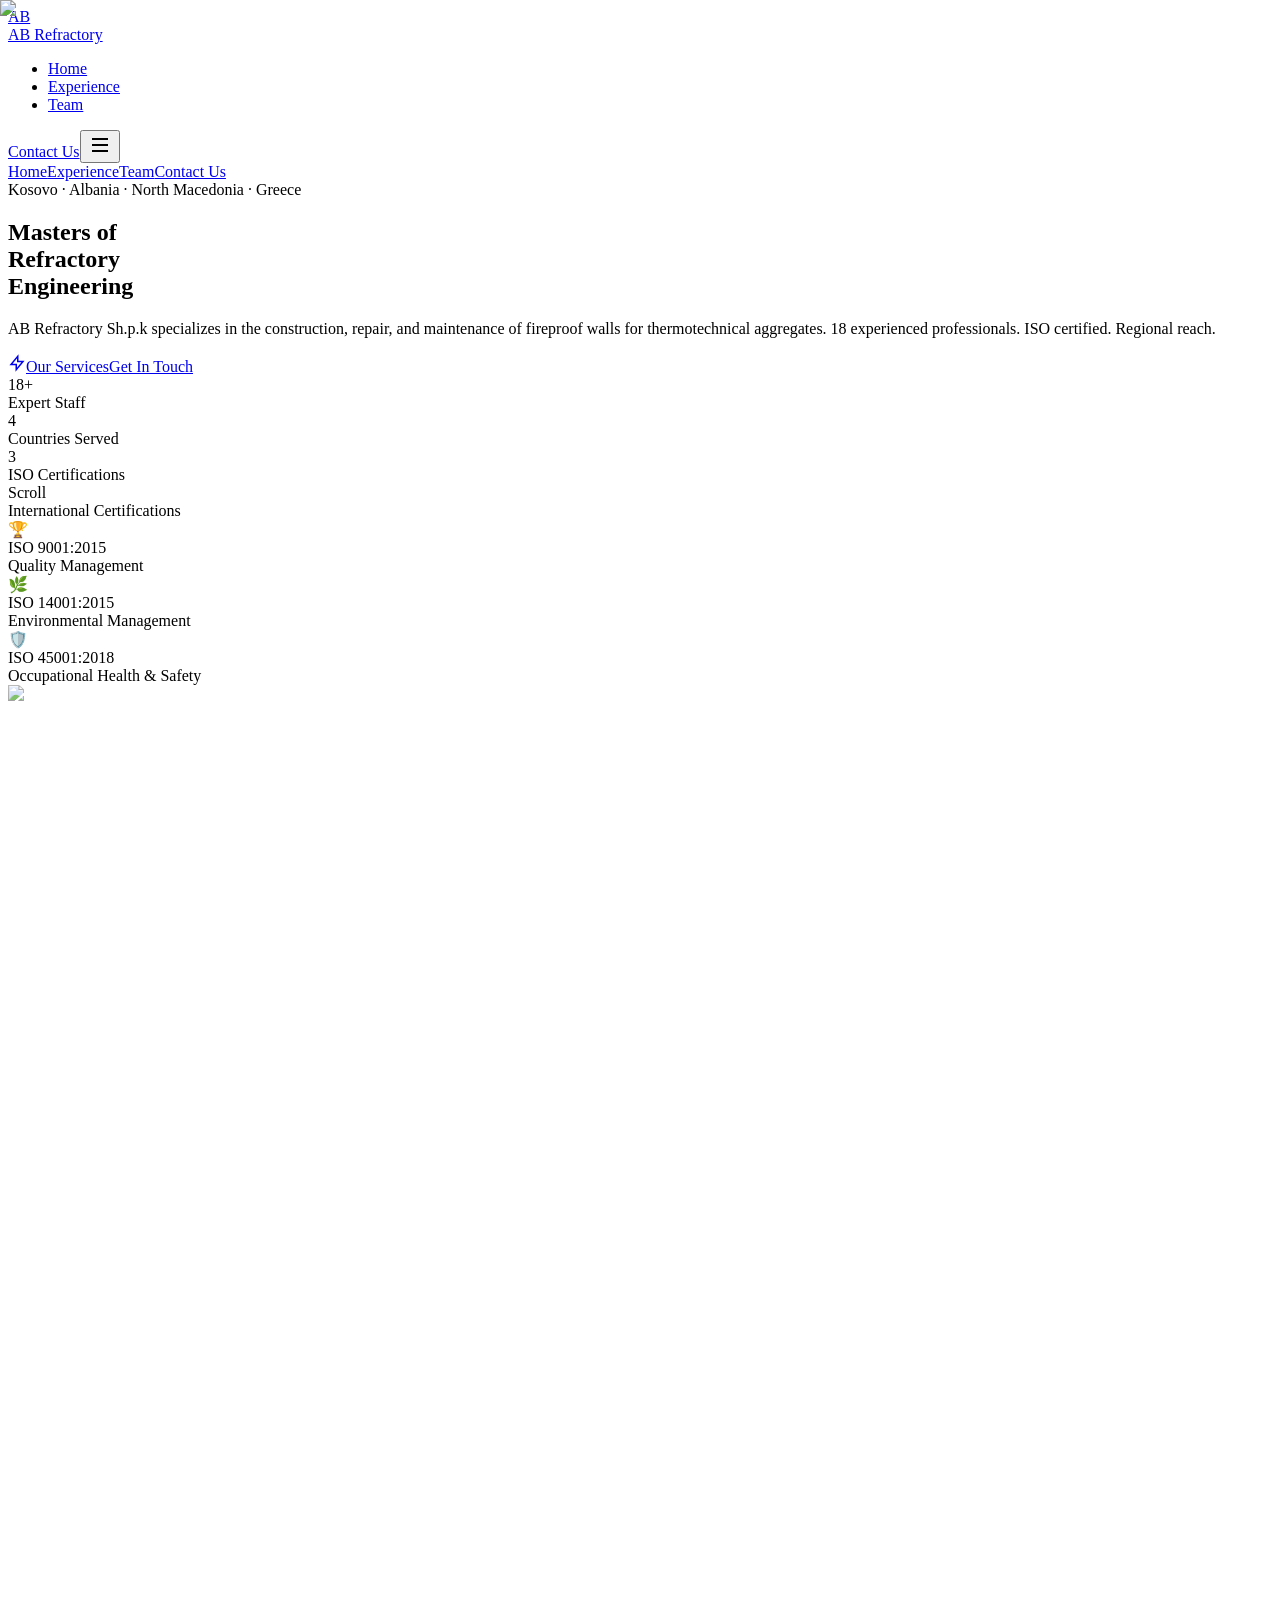
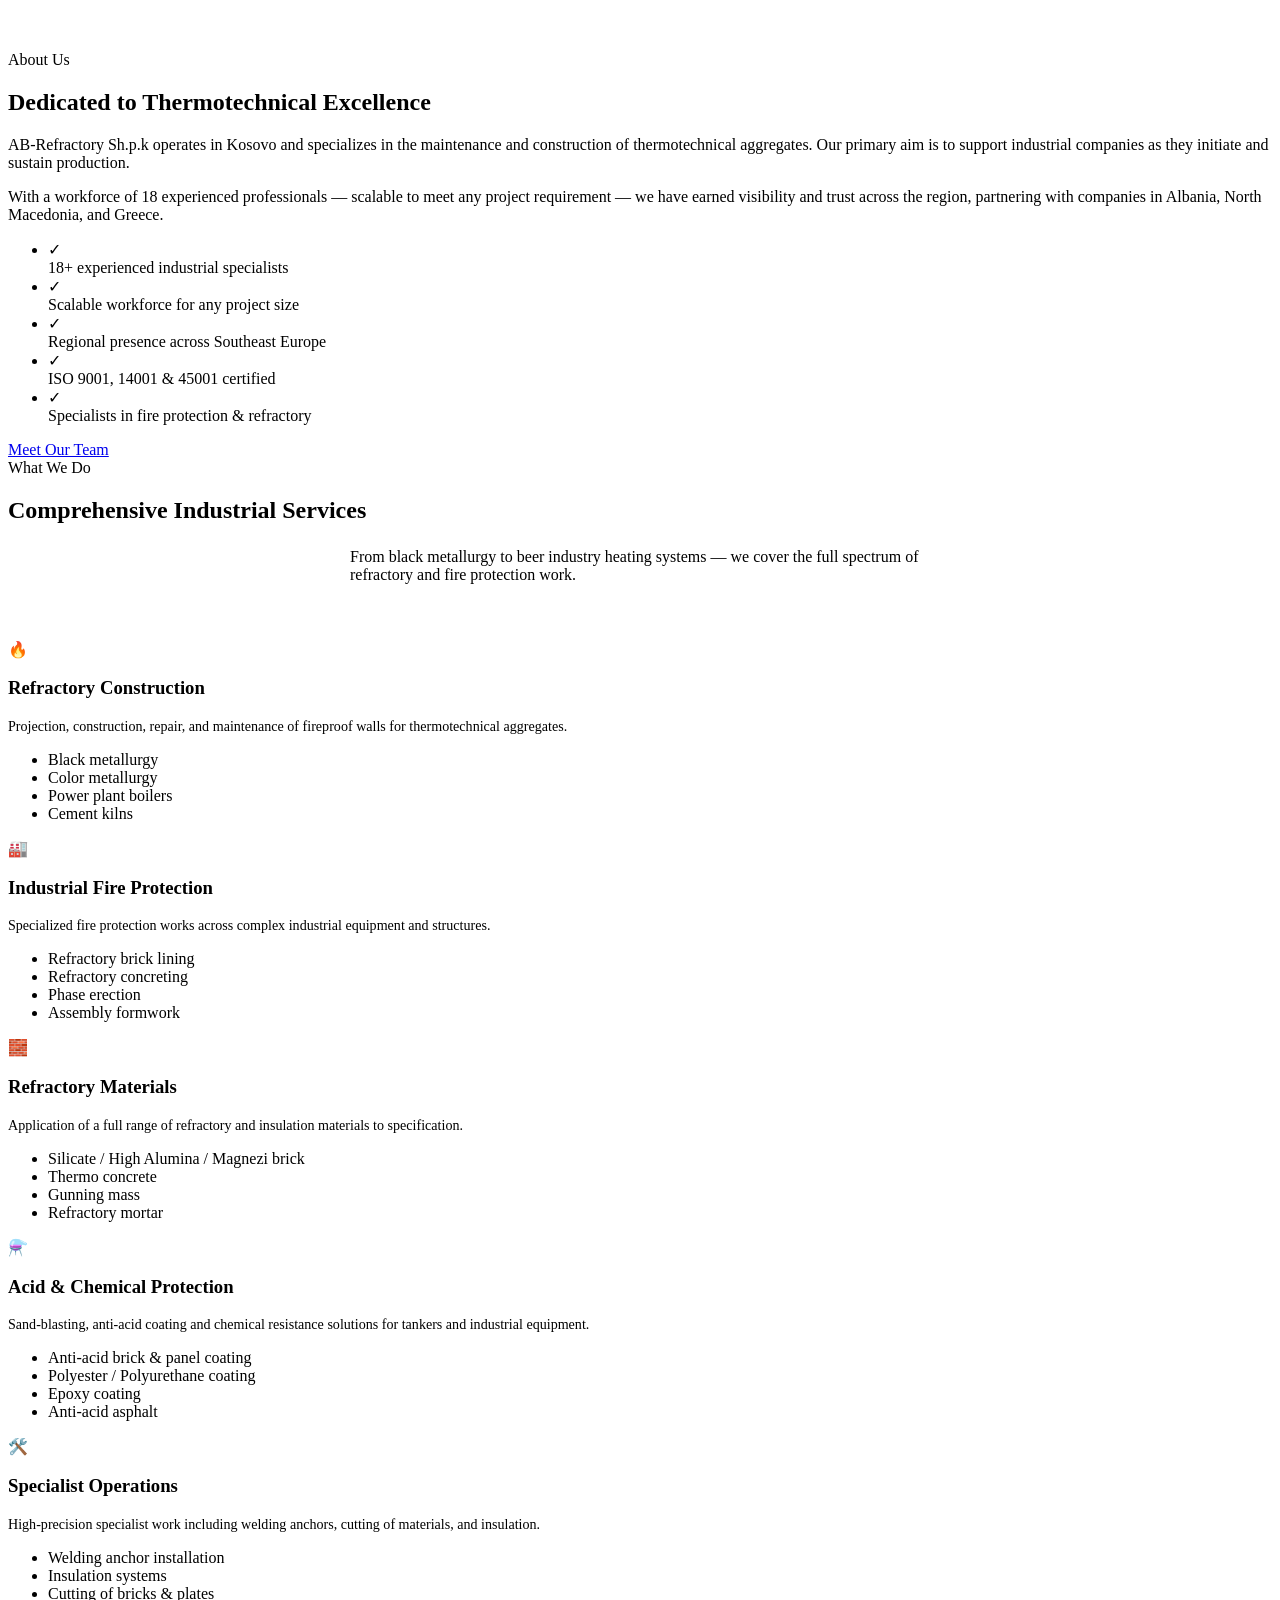
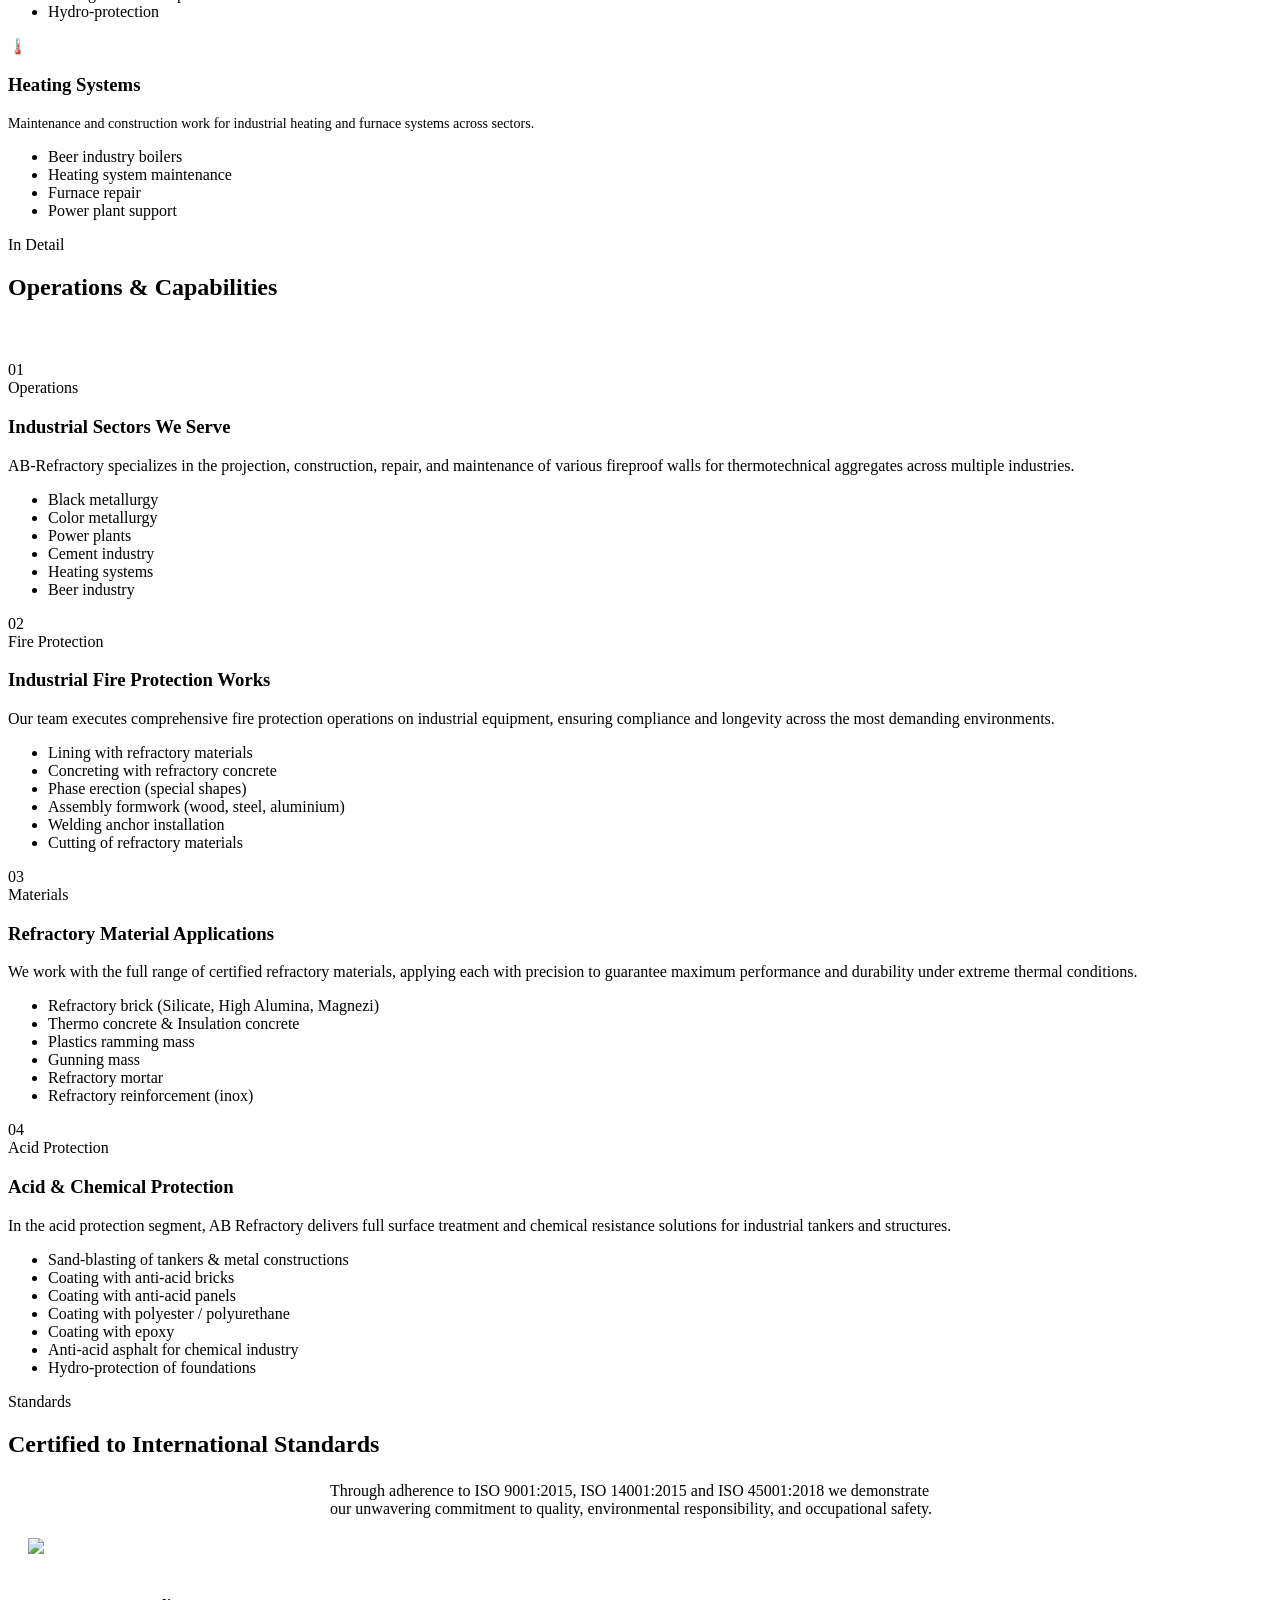
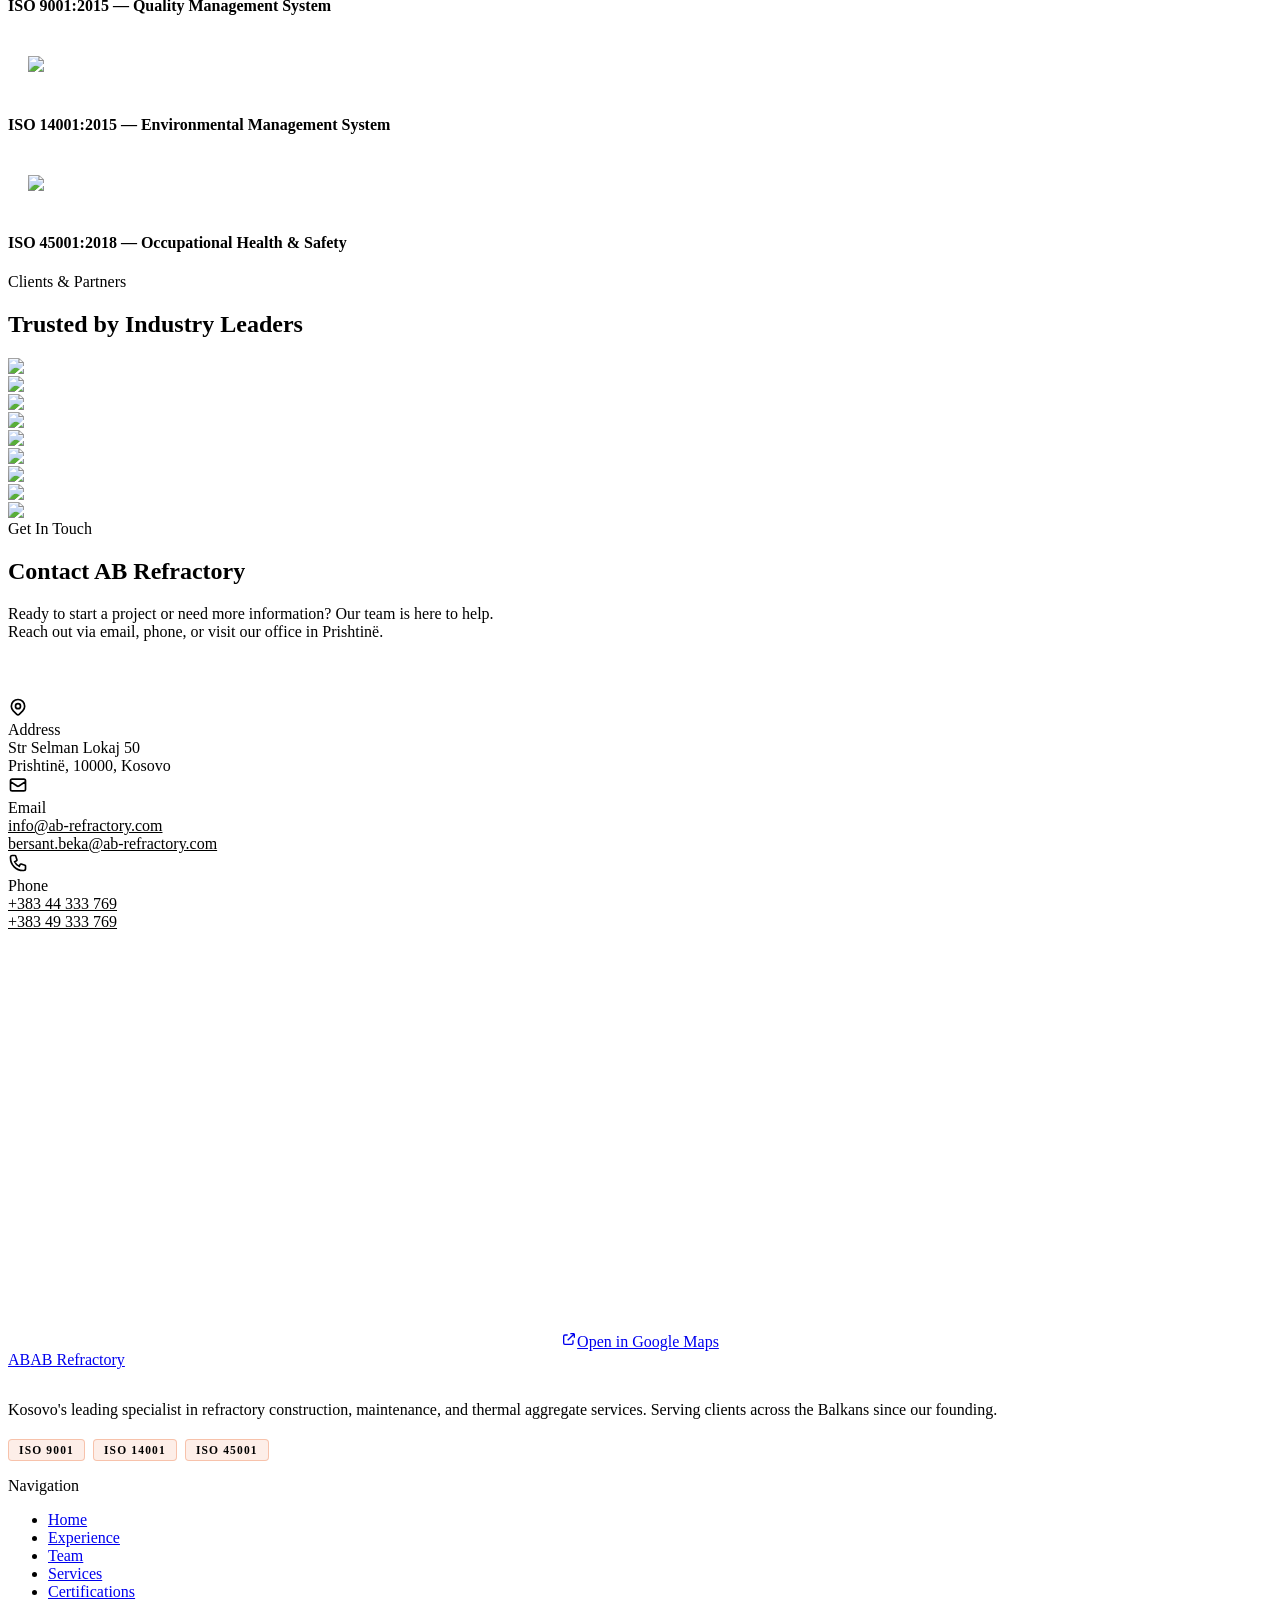
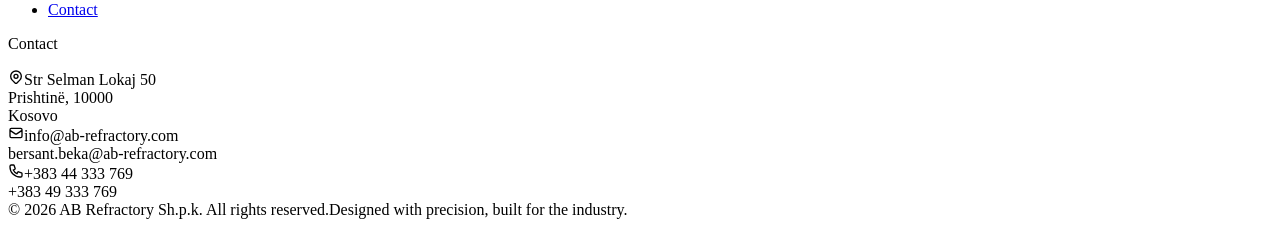
==== index.html @ 23de37cf "Add files via upload" ====
<!DOCTYPE html><html lang="en"><head><meta charSet="utf-8"/><meta name="viewport" content="width=device-width, initial-scale=1"/><link rel="preload" as="image" href="/images/2024/07/0-transformed-1.jpg"/><link rel="stylesheet" href="/_next/static/chunks/0wuqwlppa.x9a.css" data-precedence="next"/><link rel="preload" as="script" fetchPriority="low" href="/_next/static/chunks/0lclmgfn-n7l1.js"/><script src="/_next/static/chunks/0pqt~8bl3ukh4.js" async=""></script><script src="/_next/static/chunks/0yoi6g0rt32bk.js" async=""></script><script src="/_next/static/chunks/0rfosr10jsx4e.js" async=""></script><script src="/_next/static/chunks/turbopack-1662x5ccs2ato.js" async=""></script><script src="/_next/static/chunks/0ryruhxp14_-m.js" async=""></script><script src="/_next/static/chunks/0d3shmwh5_nmn.js" async=""></script><script src="/_next/static/chunks/05-hs12ys24cd.js" async=""></script><link rel="preconnect" href="https://fonts.googleapis.com"/><link rel="preconnect" href="https://fonts.gstatic.com" crossorigin="anonymous"/><title>AB Refractory – Industrial Refractory &amp; Thermal Services | Kosovo</title><meta name="description" content="AB Refractory Sh.p.k – Kosovo&#x27;s leading specialist in refractory maintenance, construction, and thermal aggregate services. ISO 9001, 14001 &amp; 45001 certified."/><meta name="keywords" content="refractory,Kosovo,thermal,industrial,fireproof,maintenance,ISO certified"/><meta property="og:title" content="AB Refractory – Industrial Refractory &amp; Thermal Services"/><meta property="og:description" content="Specialists in refractory maintenance and construction of thermotechnical aggregates across Kosovo, Albania, North Macedonia &amp; Greece."/><meta property="og:site_name" content="AB Refractory"/><meta property="og:type" content="website"/><meta name="twitter:card" content="summary"/><meta name="twitter:title" content="AB Refractory – Industrial Refractory &amp; Thermal Services"/><meta name="twitter:description" content="Specialists in refractory maintenance and construction of thermotechnical aggregates across Kosovo, Albania, North Macedonia &amp; Greece."/><link rel="icon" href="/favicon.ico?favicon.0x3dzn~oxb6tn.ico" sizes="256x256" type="image/x-icon"/><script src="/_next/static/chunks/03~yq9q893hmn.js" noModule=""></script></head><body><div hidden=""><!--$--><!--/$--></div><nav class="navbar "><div class="container"><div class="nav-inner"><a class="nav-logo" href="/"><div class="nav-logo-icon">AB</div><span>AB Refractory</span></a><ul class="nav-links"><li><a class="active" href="/">Home</a></li><li><a class="" href="/experience">Experience</a></li><li><a class="" href="/team">Team</a></li></ul><div class="nav-cta"><a class="btn btn-primary" href="/#contact">Contact Us</a><button class="mobile-menu-btn" aria-label="Toggle menu"><svg width="24" height="24" fill="none" stroke="currentColor" stroke-width="2" viewBox="0 0 24 24"><path d="M4 6h16M4 12h16M4 18h16"></path></svg></button></div></div></div></nav><div class="mobile-nav "><a href="/">Home</a><a href="/experience">Experience</a><a href="/team">Team</a><a class="btn btn-primary" style="align-self:flex-start" href="/#contact">Contact Us</a></div><main><section class="hero"><div class="hero-bg"><img alt="AB Refractory industrial work" decoding="async" data-nimg="fill" style="position:absolute;height:100%;width:100%;left:0;top:0;right:0;bottom:0;object-fit:cover;color:transparent" src="/images/2024/07/0-transformed-1.jpg"/></div><div class="hero-overlay"></div><div class="hero-noise"></div><div class="container hero-content"><div class="animate-fade-up"><div class="hero-badge"><span class="hero-badge-dot"></span>Kosovo · Albania · North Macedonia · Greece</div></div><h1 class="animate-fade-up delay-1">Masters of<br/><span class="hero-accent">Refractory</span><br/>Engineering</h1><p class="animate-fade-up delay-2">AB Refractory Sh.p.k specializes in the construction, repair, and maintenance of fireproof walls for thermotechnical aggregates. 18 experienced professionals. ISO certified. Regional reach.</p><div class="hero-actions animate-fade-up delay-3"><a class="btn btn-primary" href="/#services"><svg width="18" height="18" fill="none" stroke="currentColor" stroke-width="2" viewBox="0 0 24 24"><path d="M13 10V3L4 14h7v7l9-11h-7z"></path></svg>Our Services</a><a class="btn btn-outline" href="/#contact">Get In Touch</a></div><div class="hero-stats animate-fade-up delay-4"><div><div class="hero-stat-number">18+</div><div class="hero-stat-label">Expert Staff</div></div><div><div class="hero-stat-number">4</div><div class="hero-stat-label">Countries Served</div></div><div><div class="hero-stat-number">3</div><div class="hero-stat-label">ISO Certifications</div></div></div></div><div class="hero-scroll"><div class="hero-scroll-line"></div><span>Scroll</span></div></section><div class="certs-strip"><div class="container"><div class="certs-inner"><div class="section-label" style="margin-bottom:0">International Certifications</div><div class="certs-badges"><div class="cert-badge"><div class="cert-badge-icon">🏆</div><div><div class="cert-badge-label">ISO 9001:2015</div><div class="cert-badge-sub">Quality Management</div></div></div><div class="cert-badge"><div class="cert-badge-icon">🌿</div><div><div class="cert-badge-label">ISO 14001:2015</div><div class="cert-badge-sub">Environmental Management</div></div></div><div class="cert-badge"><div class="cert-badge-icon">🛡️</div><div><div class="cert-badge-label">ISO 45001:2018</div><div class="cert-badge-sub">Occupational Health &amp; Safety</div></div></div></div><img alt="Q-Cert certification logo" loading="lazy" width="500" height="120" decoding="async" data-nimg="1" style="color:transparent;object-fit:contain;opacity:0.75;max-width:100%" src="/images/2024/07/q-cert_webpage-logo2dff.png"/></div></div></div><section class="section" id="about"><div class="container"><div class="about-grid"><div class="about-image-wrap" style="aspect-ratio:4/3"><img alt="AB Refractory team at work" loading="lazy" decoding="async" data-nimg="fill" style="position:absolute;height:100%;width:100%;left:0;top:0;right:0;bottom:0;object-fit:cover;color:transparent;border-radius:20px" src="/images/2024/03/photo-2024-02-26-19-35-44-12dff.jpg"/><div class="about-image-frame"></div></div><div class="about-text"><div class="section-label">About Us</div><h2>Dedicated to Thermotechnical Excellence</h2><div class="divider"></div><p>AB-Refractory Sh.p.k operates in Kosovo and specializes in the maintenance and construction of thermotechnical aggregates. Our primary aim is to support industrial companies as they initiate and sustain production.</p><p style="margin-top:16px">With a workforce of 18 experienced professionals — scalable to meet any project requirement — we have earned visibility and trust across the region, partnering with companies in Albania, North Macedonia, and Greece.</p><ul><li><div class="check-icon">✓</div><span>18+ experienced industrial specialists</span></li><li><div class="check-icon">✓</div><span>Scalable workforce for any project size</span></li><li><div class="check-icon">✓</div><span>Regional presence across Southeast Europe</span></li><li><div class="check-icon">✓</div><span>ISO 9001, 14001 &amp; 45001 certified</span></li><li><div class="check-icon">✓</div><span>Specialists in fire protection &amp; refractory</span></li></ul><a class="btn btn-outline" href="/team">Meet Our Team</a></div></div></div></section><section class="section" id="services" style="background:var(--color-bg-2);border-top:1px solid var(--color-border)"><div class="container"><div class="text-center" style="margin-bottom:56px"><div class="section-label" style="justify-content:center">What We Do</div><h2>Comprehensive Industrial Services</h2><div class="divider" style="margin:16px auto 24px"></div><p style="max-width:580px;margin:0 auto">From black metallurgy to beer industry heating systems — we cover the full spectrum of refractory and fire protection work.</p></div><div class="services-grid"><div class="service-card"><div class="service-icon">🔥</div><h3>Refractory Construction</h3><p style="font-size:0.88rem">Projection, construction, repair, and maintenance of fireproof walls for thermotechnical aggregates.</p><ul><li>Black metallurgy</li><li>Color metallurgy</li><li>Power plant boilers</li><li>Cement kilns</li></ul></div><div class="service-card"><div class="service-icon">🏭</div><h3>Industrial Fire Protection</h3><p style="font-size:0.88rem">Specialized fire protection works across complex industrial equipment and structures.</p><ul><li>Refractory brick lining</li><li>Refractory concreting</li><li>Phase erection</li><li>Assembly formwork</li></ul></div><div class="service-card"><div class="service-icon">🧱</div><h3>Refractory Materials</h3><p style="font-size:0.88rem">Application of a full range of refractory and insulation materials to specification.</p><ul><li>Silicate / High Alumina / Magnezi brick</li><li>Thermo concrete</li><li>Gunning mass</li><li>Refractory mortar</li></ul></div><div class="service-card"><div class="service-icon">⚗️</div><h3>Acid &amp; Chemical Protection</h3><p style="font-size:0.88rem">Sand-blasting, anti-acid coating and chemical resistance solutions for tankers and industrial equipment.</p><ul><li>Anti-acid brick &amp; panel coating</li><li>Polyester / Polyurethane coating</li><li>Epoxy coating</li><li>Anti-acid asphalt</li></ul></div><div class="service-card"><div class="service-icon">🛠️</div><h3>Specialist Operations</h3><p style="font-size:0.88rem">High-precision specialist work including welding anchors, cutting of materials, and insulation.</p><ul><li>Welding anchor installation</li><li>Insulation systems</li><li>Cutting of bricks &amp; plates</li><li>Hydro-protection</li></ul></div><div class="service-card"><div class="service-icon">🌡️</div><h3>Heating Systems</h3><p style="font-size:0.88rem">Maintenance and construction work for industrial heating and furnace systems across sectors.</p><ul><li>Beer industry boilers</li><li>Heating system maintenance</li><li>Furnace repair</li><li>Power plant support</li></ul></div></div></div></section><section class="section" id="operations"><div class="container"><div class="section-label">In Detail</div><h2>Operations &amp; Capabilities</h2><div class="divider"></div><div class="operations-list" style="margin-top:60px"><div class="operation-item"><div class="operation-image"><img alt="Refractory operations" loading="lazy" decoding="async" data-nimg="fill" style="position:absolute;height:100%;width:100%;left:0;top:0;right:0;bottom:0;object-fit:cover;color:transparent" src="/images/2024/03/photo-2024-02-26-19-35-44-12dff.jpg"/><div class="operation-image-overlay"></div></div><div><div class="operation-number">01</div><div class="section-label">Operations</div><h3>Industrial Sectors We Serve</h3><p style="margin-top:12px">AB-Refractory specializes in the projection, construction, repair, and maintenance of various fireproof walls for thermotechnical aggregates across multiple industries.</p><ul class="operation-checklist"><li>Black metallurgy</li><li>Color metallurgy</li><li>Power plants</li><li>Cement industry</li><li>Heating systems</li><li>Beer industry</li></ul></div></div><div class="operation-item reverse"><div class="operation-image"><img alt="Fire protection work" loading="lazy" decoding="async" data-nimg="fill" style="position:absolute;height:100%;width:100%;left:0;top:0;right:0;bottom:0;object-fit:cover;color:transparent" src="/images/2024/03/box-industry.jpg"/><div class="operation-image-overlay"></div></div><div><div class="operation-number">02</div><div class="section-label">Fire Protection</div><h3>Industrial Fire Protection Works</h3><p style="margin-top:12px">Our team executes comprehensive fire protection operations on industrial equipment, ensuring compliance and longevity across the most demanding environments.</p><ul class="operation-checklist"><li>Lining with refractory materials</li><li>Concreting with refractory concrete</li><li>Phase erection (special shapes)</li><li>Assembly formwork (wood, steel, aluminium)</li><li>Welding anchor installation</li><li>Cutting of refractory materials</li></ul></div></div><div class="operation-item"><div class="operation-image"><img alt="Refractory materials" loading="lazy" decoding="async" data-nimg="fill" style="position:absolute;height:100%;width:100%;left:0;top:0;right:0;bottom:0;object-fit:cover;color:transparent" src="/images/2024/03/photo-2024-02-26-19-35-41-16410.jpg"/><div class="operation-image-overlay"></div></div><div><div class="operation-number">03</div><div class="section-label">Materials</div><h3>Refractory Material Applications</h3><p style="margin-top:12px">We work with the full range of certified refractory materials, applying each with precision to guarantee maximum performance and durability under extreme thermal conditions.</p><ul class="operation-checklist"><li>Refractory brick (Silicate, High Alumina, Magnezi)</li><li>Thermo concrete &amp; Insulation concrete</li><li>Plastics ramming mass</li><li>Gunning mass</li><li>Refractory mortar</li><li>Refractory reinforcement (inox)</li></ul></div></div><div class="operation-item reverse"><div class="operation-image"><img alt="Acid protection" loading="lazy" decoding="async" data-nimg="fill" style="position:absolute;height:100%;width:100%;left:0;top:0;right:0;bottom:0;object-fit:cover;color:transparent" src="/images/2024/07/photo-2024-02-26-19-35-43-5.jpg"/><div class="operation-image-overlay"></div></div><div><div class="operation-number">04</div><div class="section-label">Acid Protection</div><h3>Acid &amp; Chemical Protection</h3><p style="margin-top:12px">In the acid protection segment, AB Refractory delivers full surface treatment and chemical resistance solutions for industrial tankers and structures.</p><ul class="operation-checklist"><li>Sand-blasting of tankers &amp; metal constructions</li><li>Coating with anti-acid bricks</li><li>Coating with anti-acid panels</li><li>Coating with polyester / polyurethane</li><li>Coating with epoxy</li><li>Anti-acid asphalt for chemical industry</li><li>Hydro-protection of foundations</li></ul></div></div></div></div></section><section class="section" id="certifications" style="background:var(--color-bg-2);border-top:1px solid var(--color-border)"><div class="container"><div class="text-center" style="margin-bottom:0"><div class="section-label" style="justify-content:center">Standards</div><h2>Certified to International Standards</h2><div class="divider" style="margin:16px auto 24px"></div><p style="max-width:620px;margin:0 auto">Through adherence to ISO 9001:2015, ISO 14001:2015 and ISO 45001:2018 we demonstrate our unwavering commitment to quality, environmental responsibility, and occupational safety.</p></div><div class="certs-grid"><div class="cert-card"><img alt="ISO 9001:2015 — Quality Management System" loading="lazy" width="600" height="850" decoding="async" data-nimg="1" style="color:transparent;width:100%;height:380px;object-fit:contain;padding:20px;background:#fff" src="/images/2024/07/f-2522-a.e-12-certificate-iso-9001-ab-1.png"/><div class="cert-card-footer"><h4>ISO 9001:2015 — Quality Management System</h4></div></div><div class="cert-card"><img alt="ISO 14001:2015 — Environmental Management System" loading="lazy" width="600" height="850" decoding="async" data-nimg="1" style="color:transparent;width:100%;height:380px;object-fit:contain;padding:20px;background:#fff" src="/images/2024/07/f-2522-b.e-7-certificate-iso-14001-ab-1.png"/><div class="cert-card-footer"><h4>ISO 14001:2015 — Environmental Management System</h4></div></div><div class="cert-card"><img alt="ISO 45001:2018 — Occupational Health &amp; Safety" loading="lazy" width="600" height="850" decoding="async" data-nimg="1" style="color:transparent;width:100%;height:380px;object-fit:contain;padding:20px;background:#fff" src="/images/2024/07/f-2522-f.e-8-certificate-iso-45001-ab-1.png"/><div class="cert-card-footer"><h4>ISO 45001:2018 — Occupational Health &amp; Safety</h4></div></div></div></div></section><section class="partners-section"><div class="container"><div class="text-center"><div class="section-label" style="justify-content:center">Clients &amp; Partners</div><h2>Trusted by Industry Leaders</h2><div class="divider" style="margin:16px auto 0"></div></div><div class="partners-track"><div class="partner-card"><img alt="Belteh Solution" loading="lazy" width="160" height="50" decoding="async" data-nimg="1" style="color:transparent;object-fit:contain;max-height:50px" src="/images/2024/08/belteh-solution-32dff.png"/></div><div class="partner-card"><img alt="Birra Peja" loading="lazy" width="160" height="50" decoding="async" data-nimg="1" style="color:transparent;object-fit:contain;max-height:50px" src="/images/2024/08/birra-peja-3a224.png"/></div><div class="partner-card"><img alt="EE Fonderia" loading="lazy" width="160" height="50" decoding="async" data-nimg="1" style="color:transparent;object-fit:contain;max-height:50px" src="/images/2024/08/ee-fonderia-32dff.png"/></div><div class="partner-card"><img alt="Intering" loading="lazy" width="160" height="50" decoding="async" data-nimg="1" style="color:transparent;object-fit:contain;max-height:50px" src="/images/2024/08/intering-396cb.png"/></div><div class="partner-card"><img alt="KEK" loading="lazy" width="160" height="50" decoding="async" data-nimg="1" style="color:transparent;object-fit:contain;max-height:50px" src="/images/2024/08/kek-10011.png"/></div><div class="partner-card"><img alt="Princ Caffe" loading="lazy" width="160" height="50" decoding="async" data-nimg="1" style="color:transparent;object-fit:contain;max-height:50px" src="/images/2024/08/princ-caffe-10353.png"/></div><div class="partner-card"><img alt="Titan Antea" loading="lazy" width="160" height="50" decoding="async" data-nimg="1" style="color:transparent;object-fit:contain;max-height:50px" src="/images/2024/08/titan-antea-32dff.png"/></div><div class="partner-card"><img alt="Titan Sharr" loading="lazy" width="160" height="50" decoding="async" data-nimg="1" style="color:transparent;object-fit:contain;max-height:50px" src="/images/2024/08/titan-sharr-5d286.png"/></div><div class="partner-card"><img alt="Vatrostalna" loading="lazy" width="160" height="50" decoding="async" data-nimg="1" style="color:transparent;object-fit:contain;max-height:50px" src="/images/2024/08/vatrostalna-12dff.png"/></div></div></div></section><section class="section" id="contact"><div class="container"><div style="margin-bottom:56px"><div class="section-label">Get In Touch</div><h2>Contact AB Refractory</h2><div class="divider"></div><p style="max-width:500px">Ready to start a project or need more information? Our team is here to help. Reach out via email, phone, or visit our office in Prishtinë.</p></div><div class="contact-grid"><div><div class="contact-info-item"><div class="contact-icon"><svg width="20" height="20" fill="none" stroke="currentColor" stroke-width="2" viewBox="0 0 24 24"><path d="M17.657 16.657L13.414 20.9a1.998 1.998 0 0 1-2.827 0l-4.244-4.243a8 8 0 1 1 11.314 0z"></path><path d="M15 11a3 3 0 1 1-6 0 3 3 0 0 1 6 0z"></path></svg></div><div><div class="contact-info-label">Address</div><div class="contact-info-value">Str Selman Lokaj 50<br/>Prishtinë, 10000, Kosovo</div></div></div><div class="contact-info-item"><div class="contact-icon"><svg width="20" height="20" fill="none" stroke="currentColor" stroke-width="2" viewBox="0 0 24 24"><path d="M3 8l7.89 5.26a2 2 0 0 0 2.22 0L21 8M5 19h14a2 2 0 0 0 2-2V7a2 2 0 0 0-2-2H5a2 2 0 0 0-2 2v10a2 2 0 0 0 2 2z"></path></svg></div><div><div class="contact-info-label">Email</div><div class="contact-info-value"><a href="mailto:info@ab-refractory.com" style="color:var(--color-orange)">info@ab-refractory.com</a><br/><a href="mailto:bersant.beka@ab-refractory.com" style="color:var(--color-orange)">bersant.beka@ab-refractory.com</a></div></div></div><div class="contact-info-item"><div class="contact-icon"><svg width="20" height="20" fill="none" stroke="currentColor" stroke-width="2" viewBox="0 0 24 24"><path d="M3 5a2 2 0 0 1 2-2h3.28a1 1 0 0 1 .948.684l1.498 4.493a1 1 0 0 1-.502 1.21l-2.257 1.13a11.042 11.042 0 0 0 5.516 5.516l1.13-2.257a1 1 0 0 1 1.21-.502l4.493 1.498a1 1 0 0 1 .684.949V19a2 2 0 0 1-2 2h-1C9.716 21 3 14.284 3 6V5z"></path></svg></div><div><div class="contact-info-label">Phone</div><div class="contact-info-value"><a href="tel:+38344333769" style="color:var(--color-orange)">+383 44 333 769</a><br/><a href="tel:+38349333769" style="color:var(--color-orange)">+383 49 333 769</a></div></div></div></div><div><div class="map-embed"><iframe src="https://www.openstreetmap.org/export/embed.html?bbox=21.177028%2C42.637291%2C21.197028%2C42.657291&amp;layer=mapnik&amp;marker=42.647291%2C21.187028" title="AB Refractory location map" style="width:100%;height:380px;border:none"></iframe></div><div style="margin-top:16px;text-align:center"><a href="https://www.google.com/maps/search/?api=1&amp;query=42.647291,21.187028" target="_blank" rel="noopener noreferrer" class="btn btn-outline"><svg width="16" height="16" fill="none" stroke="currentColor" stroke-width="2" viewBox="0 0 24 24"><path d="M10 6H6a2 2 0 0 0-2 2v10a2 2 0 0 0 2 2h10a2 2 0 0 0 2-2v-4M14 4h6m0 0v6m0-6L10 14"></path></svg>Open in Google Maps</a></div></div></div></div></section><!--$--><!--/$--></main><footer class="footer"><div class="container"><div class="footer-grid"><div class="footer-brand"><a class="nav-logo" style="margin-bottom:16px;display:inline-flex" href="/"><div class="nav-logo-icon">AB</div><span>AB Refractory</span></a><p>Kosovo&#x27;s leading specialist in refractory construction, maintenance, and thermal aggregate services. Serving clients across the Balkans since our founding.</p><div style="display:flex;gap:8px;margin-top:20px"><span style="background:rgba(232,93,31,0.1);border:1px solid rgba(232,93,31,0.3);border-radius:4px;padding:4px 10px;font-size:0.72rem;font-weight:600;text-transform:uppercase;letter-spacing:0.1em;color:var(--color-orange)">ISO 9001</span><span style="background:rgba(232,93,31,0.1);border:1px solid rgba(232,93,31,0.3);border-radius:4px;padding:4px 10px;font-size:0.72rem;font-weight:600;text-transform:uppercase;letter-spacing:0.1em;color:var(--color-orange)">ISO 14001</span><span style="background:rgba(232,93,31,0.1);border:1px solid rgba(232,93,31,0.3);border-radius:4px;padding:4px 10px;font-size:0.72rem;font-weight:600;text-transform:uppercase;letter-spacing:0.1em;color:var(--color-orange)">ISO 45001</span></div></div><div><p class="footer-heading">Navigation</p><ul class="footer-links"><li><a href="/">Home</a></li><li><a href="/experience">Experience</a></li><li><a href="/team">Team</a></li><li><a href="/#services">Services</a></li><li><a href="/#certifications">Certifications</a></li><li><a href="/#contact">Contact</a></li></ul></div><div><p class="footer-heading">Contact</p><div class="footer-contact-item"><svg width="16" height="16" fill="none" stroke="currentColor" stroke-width="2" viewBox="0 0 24 24"><path d="M17.657 16.657L13.414 20.9a1.998 1.998 0 0 1-2.827 0l-4.244-4.243a8 8 0 1 1 11.314 0z"></path><path d="M15 11a3 3 0 1 1-6 0 3 3 0 0 1 6 0z"></path></svg><span>Str Selman Lokaj 50<br/>Prishtinë, 10000<br/>Kosovo</span></div><div class="footer-contact-item"><svg width="16" height="16" fill="none" stroke="currentColor" stroke-width="2" viewBox="0 0 24 24"><path d="M3 8l7.89 5.26a2 2 0 0 0 2.22 0L21 8M5 19h14a2 2 0 0 0 2-2V7a2 2 0 0 0-2-2H5a2 2 0 0 0-2 2v10a2 2 0 0 0 2 2z"></path></svg><span>info@ab-refractory.com<br/>bersant.beka@ab-refractory.com</span></div><div class="footer-contact-item"><svg width="16" height="16" fill="none" stroke="currentColor" stroke-width="2" viewBox="0 0 24 24"><path d="M3 5a2 2 0 0 1 2-2h3.28a1 1 0 0 1 .948.684l1.498 4.493a1 1 0 0 1-.502 1.21l-2.257 1.13a11.042 11.042 0 0 0 5.516 5.516l1.13-2.257a1 1 0 0 1 1.21-.502l4.493 1.498a1 1 0 0 1 .684.949V19a2 2 0 0 1-2 2h-1C9.716 21 3 14.284 3 6V5z"></path></svg><span>+383 44 333 769<br/>+383 49 333 769</span></div></div></div><div class="footer-bottom"><span>© <!-- -->2026<!-- --> AB Refractory Sh.p.k. All rights reserved.</span><span>Designed with precision, built for the industry.</span></div></div></footer><script src="/_next/static/chunks/0lclmgfn-n7l1.js" id="_R_" async=""></script><script>(self.__next_f=self.__next_f||[]).push([0])</script><script>self.__next_f.push([1,"1:\"$Sreact.fragment\"\n2:I[55672,[\"/_next/static/chunks/0ryruhxp14_-m.js\",\"/_next/static/chunks/0d3shmwh5_nmn.js\"],\"default\"]\n3:I[39756,[\"/_next/static/chunks/0ryruhxp14_-m.js\",\"/_next/static/chunks/0d3shmwh5_nmn.js\"],\"default\"]\n4:I[37457,[\"/_next/static/chunks/0ryruhxp14_-m.js\",\"/_next/static/chunks/0d3shmwh5_nmn.js\"],\"default\"]\n5:I[22016,[\"/_next/static/chunks/0ryruhxp14_-m.js\",\"/_next/static/chunks/0d3shmwh5_nmn.js\",\"/_next/static/chunks/05-hs12ys24cd.js\"],\"\"]\nd:I[68027,[\"/_next/static/chunks/0ryruhxp14_-m.js\",\"/_next/static/chunks/0d3shmwh5_nmn.js\"],\"default\",1]\n:HL[\"/_next/static/chunks/0wuqwlppa.x9a.css\",\"style\"]\n"])</script><script>self.__next_f.push([1,"0:{\"P\":null,\"c\":[\"\",\"\"],\"q\":\"\",\"i\":false,\"f\":[[[\"\",{\"children\":[\"__PAGE__\",{}]},\"$undefined\",\"$undefined\",16],[[\"$\",\"$1\",\"c\",{\"children\":[[[\"$\",\"link\",\"0\",{\"rel\":\"stylesheet\",\"href\":\"/_next/static/chunks/0wuqwlppa.x9a.css\",\"precedence\":\"next\",\"crossOrigin\":\"$undefined\",\"nonce\":\"$undefined\"}],[\"$\",\"script\",\"script-0\",{\"src\":\"/_next/static/chunks/0ryruhxp14_-m.js\",\"async\":true,\"nonce\":\"$undefined\"}],[\"$\",\"script\",\"script-1\",{\"src\":\"/_next/static/chunks/0d3shmwh5_nmn.js\",\"async\":true,\"nonce\":\"$undefined\"}]],[\"$\",\"html\",null,{\"lang\":\"en\",\"children\":[[\"$\",\"head\",null,{\"children\":[[\"$\",\"link\",null,{\"rel\":\"preconnect\",\"href\":\"https://fonts.googleapis.com\"}],[\"$\",\"link\",null,{\"rel\":\"preconnect\",\"href\":\"https://fonts.gstatic.com\",\"crossOrigin\":\"anonymous\"}]]}],[\"$\",\"body\",null,{\"children\":[[\"$\",\"$L2\",null,{}],[\"$\",\"main\",null,{\"children\":[\"$\",\"$L3\",null,{\"parallelRouterKey\":\"children\",\"error\":\"$undefined\",\"errorStyles\":\"$undefined\",\"errorScripts\":\"$undefined\",\"template\":[\"$\",\"$L4\",null,{}],\"templateStyles\":\"$undefined\",\"templateScripts\":\"$undefined\",\"notFound\":[[[\"$\",\"title\",null,{\"children\":\"404: This page could not be found.\"}],[\"$\",\"div\",null,{\"style\":{\"fontFamily\":\"system-ui,\\\"Segoe UI\\\",Roboto,Helvetica,Arial,sans-serif,\\\"Apple Color Emoji\\\",\\\"Segoe UI Emoji\\\"\",\"height\":\"100vh\",\"textAlign\":\"center\",\"display\":\"flex\",\"flexDirection\":\"column\",\"alignItems\":\"center\",\"justifyContent\":\"center\"},\"children\":[\"$\",\"div\",null,{\"children\":[[\"$\",\"style\",null,{\"dangerouslySetInnerHTML\":{\"__html\":\"body{color:#000;background:#fff;margin:0}.next-error-h1{border-right:1px solid rgba(0,0,0,.3)}@media (prefers-color-scheme:dark){body{color:#fff;background:#000}.next-error-h1{border-right:1px solid rgba(255,255,255,.3)}}\"}}],[\"$\",\"h1\",null,{\"className\":\"next-error-h1\",\"style\":{\"display\":\"inline-block\",\"margin\":\"0 20px 0 0\",\"padding\":\"0 23px 0 0\",\"fontSize\":24,\"fontWeight\":500,\"verticalAlign\":\"top\",\"lineHeight\":\"49px\"},\"children\":404}],[\"$\",\"div\",null,{\"style\":{\"display\":\"inline-block\"},\"children\":[\"$\",\"h2\",null,{\"style\":{\"fontSize\":14,\"fontWeight\":400,\"lineHeight\":\"49px\",\"margin\":0},\"children\":\"This page could not be found.\"}]}]]}]}]],[]],\"forbidden\":\"$undefined\",\"unauthorized\":\"$undefined\"}]}],[\"$\",\"footer\",null,{\"className\":\"footer\",\"children\":[\"$\",\"div\",null,{\"className\":\"container\",\"children\":[[\"$\",\"div\",null,{\"className\":\"footer-grid\",\"children\":[[\"$\",\"div\",null,{\"className\":\"footer-brand\",\"children\":[[\"$\",\"$L5\",null,{\"href\":\"/\",\"className\":\"nav-logo\",\"style\":{\"marginBottom\":\"16px\",\"display\":\"inline-flex\"},\"children\":[[\"$\",\"div\",null,{\"className\":\"nav-logo-icon\",\"children\":\"AB\"}],[\"$\",\"span\",null,{\"children\":\"AB Refractory\"}]]}],[\"$\",\"p\",null,{\"children\":\"Kosovo's leading specialist in refractory construction, maintenance, and thermal aggregate services. Serving clients across the Balkans since our founding.\"}],[\"$\",\"div\",null,{\"style\":{\"display\":\"flex\",\"gap\":\"8px\",\"marginTop\":\"20px\"},\"children\":[[\"$\",\"span\",null,{\"style\":{\"background\":\"rgba(232,93,31,0.1)\",\"border\":\"1px solid rgba(232,93,31,0.3)\",\"borderRadius\":\"4px\",\"padding\":\"4px 10px\",\"fontSize\":\"0.72rem\",\"fontWeight\":600,\"textTransform\":\"uppercase\",\"letterSpacing\":\"0.1em\",\"color\":\"var(--color-orange)\"},\"children\":\"ISO 9001\"}],[\"$\",\"span\",null,{\"style\":{\"background\":\"rgba(232,93,31,0.1)\",\"border\":\"1px solid rgba(232,93,31,0.3)\",\"borderRadius\":\"4px\",\"padding\":\"4px 10px\",\"fontSize\":\"0.72rem\",\"fontWeight\":600,\"textTransform\":\"uppercase\",\"letterSpacing\":\"0.1em\",\"color\":\"var(--color-orange)\"},\"children\":\"ISO 14001\"}],[\"$\",\"span\",null,{\"style\":{\"background\":\"rgba(232,93,31,0.1)\",\"border\":\"1px solid rgba(232,93,31,0.3)\",\"borderRadius\":\"4px\",\"padding\":\"4px 10px\",\"fontSize\":\"0.72rem\",\"fontWeight\":600,\"textTransform\":\"uppercase\",\"letterSpacing\":\"0.1em\",\"color\":\"var(--color-orange)\"},\"children\":\"ISO 45001\"}]]}]]}],[\"$\",\"div\",null,{\"children\":[[\"$\",\"p\",null,{\"className\":\"footer-heading\",\"children\":\"Navigation\"}],[\"$\",\"ul\",null,{\"className\":\"footer-links\",\"children\":[[\"$\",\"li\",null,{\"children\":[\"$\",\"$L5\",null,{\"href\":\"/\",\"children\":\"Home\"}]}],[\"$\",\"li\",null,{\"children\":[\"$\",\"$L5\",null,{\"href\":\"/experience\",\"children\":\"Experience\"}]}],[\"$\",\"li\",null,{\"children\":[\"$\",\"$L5\",null,{\"href\":\"/team\",\"children\":\"Team\"}]}],[\"$\",\"li\",null,{\"children\":[\"$\",\"$L5\",null,{\"href\":\"/#services\",\"children\":\"Services\"}]}],[\"$\",\"li\",null,{\"children\":[\"$\",\"$L5\",null,{\"href\":\"/#certifications\",\"children\":\"Certifications\"}]}],[\"$\",\"li\",null,{\"children\":[\"$\",\"$L5\",null,{\"href\":\"/#contact\",\"children\":\"Contact\"}]}]]}]]}],[\"$\",\"div\",null,{\"children\":[[\"$\",\"p\",null,{\"className\":\"footer-heading\",\"children\":\"Contact\"}],[\"$\",\"div\",null,{\"className\":\"footer-contact-item\",\"children\":[[\"$\",\"svg\",null,{\"width\":\"16\",\"height\":\"16\",\"fill\":\"none\",\"stroke\":\"currentColor\",\"strokeWidth\":\"2\",\"viewBox\":\"0 0 24 24\",\"children\":[[\"$\",\"path\",null,{\"d\":\"M17.657 16.657L13.414 20.9a1.998 1.998 0 0 1-2.827 0l-4.244-4.243a8 8 0 1 1 11.314 0z\"}],\"$L6\"]}],\"$L7\"]}],\"$L8\",\"$L9\"]}]]}],\"$La\"]}]}]]}]]}]]}],{\"children\":[\"$Lb\",{},null,false,null]},null,false,null],\"$Lc\",false]],\"m\":\"$undefined\",\"G\":[\"$d\",[\"$Le\"]],\"S\":true,\"h\":null,\"s\":\"$undefined\",\"l\":\"$undefined\",\"p\":\"$undefined\",\"d\":\"$undefined\",\"b\":\"teJjy4OvkpEwuPD7nPkUj\"}\n"])</script><script>self.__next_f.push([1,"f:I[5500,[\"/_next/static/chunks/0ryruhxp14_-m.js\",\"/_next/static/chunks/0d3shmwh5_nmn.js\",\"/_next/static/chunks/05-hs12ys24cd.js\"],\"Image\"]\n1a:I[97367,[\"/_next/static/chunks/0ryruhxp14_-m.js\",\"/_next/static/chunks/0d3shmwh5_nmn.js\"],\"ViewportBoundary\"]\n1c:I[97367,[\"/_next/static/chunks/0ryruhxp14_-m.js\",\"/_next/static/chunks/0d3shmwh5_nmn.js\"],\"MetadataBoundary\"]\n1d:\"$Sreact.suspense\"\n6:[\"$\",\"path\",null,{\"d\":\"M15 11a3 3 0 1 1-6 0 3 3 0 0 1 6 0z\"}]\n7:[\"$\",\"span\",null,{\"children\":[\"Str Selman Lokaj 50\",[\"$\",\"br\",null,{}],\"Prishtinë, 10000\",[\"$\",\"br\",null,{}],\"Kosovo\"]}]\n8:[\"$\",\"div\",null,{\"className\":\"footer-contact-item\",\"children\":[[\"$\",\"svg\",null,{\"width\":\"16\",\"height\":\"16\",\"fill\":\"none\",\"stroke\":\"currentColor\",\"strokeWidth\":\"2\",\"viewBox\":\"0 0 24 24\",\"children\":[\"$\",\"path\",null,{\"d\":\"M3 8l7.89 5.26a2 2 0 0 0 2.22 0L21 8M5 19h14a2 2 0 0 0 2-2V7a2 2 0 0 0-2-2H5a2 2 0 0 0-2 2v10a2 2 0 0 0 2 2z\"}]}],[\"$\",\"span\",null,{\"children\":[\"info@ab-refractory.com\",[\"$\",\"br\",null,{}],\"bersant.beka@ab-refractory.com\"]}]]}]\n9:[\"$\",\"div\",null,{\"className\":\"footer-contact-item\",\"children\":[[\"$\",\"svg\",null,{\"width\":\"16\",\"height\":\"16\",\"fill\":\"none\",\"stroke\":\"currentColor\",\"strokeWidth\":\"2\",\"viewBox\":\"0 0 24 24\",\"children\":[\"$\",\"path\",null,{\"d\":\"M3 5a2 2 0 0 1 2-2h3.28a1 1 0 0 1 .948.684l1.498 4.493a1 1 0 0 1-.502 1.21l-2.257 1.13a11.042 11.042 0 0 0 5.516 5.516l1.13-2.257a1 1 0 0 1 1.21-.502l4.493 1.498a1 1 0 0 1 .684.949V19a2 2 0 0 1-2 2h-1C9.716 21 3 14.284 3 6V5z\"}]}],[\"$\",\"span\",null,{\"children\":[\"+383 44 333 769\",[\"$\",\"br\",null,{}],\"+383 49 333 769\"]}]]}]\na:[\"$\",\"div\",null,{\"className\":\"footer-bottom\",\"children\":[[\"$\",\"span\",null,{\"children\":[\"© \",2026,\" AB Refractory Sh.p.k. All rights reserved.\"]}],[\"$\",\"span\",null,{\"children\":\"Designed with precision, built for the industry.\"}]]}]\n"])</script><script>self.__next_f.push([1,"b:[\"$\",\"$1\",\"c\",{\"children\":[[[\"$\",\"section\",null,{\"className\":\"hero\",\"children\":[[\"$\",\"div\",null,{\"className\":\"hero-bg\",\"children\":[\"$\",\"$Lf\",null,{\"src\":\"/images/2024/07/0-transformed-1.jpg\",\"alt\":\"AB Refractory industrial work\",\"fill\":true,\"priority\":true,\"style\":{\"objectFit\":\"cover\"}}]}],[\"$\",\"div\",null,{\"className\":\"hero-overlay\"}],[\"$\",\"div\",null,{\"className\":\"hero-noise\"}],[\"$\",\"div\",null,{\"className\":\"container hero-content\",\"children\":[[\"$\",\"div\",null,{\"className\":\"animate-fade-up\",\"children\":[\"$\",\"div\",null,{\"className\":\"hero-badge\",\"children\":[[\"$\",\"span\",null,{\"className\":\"hero-badge-dot\"}],\"Kosovo · Albania · North Macedonia · Greece\"]}]}],[\"$\",\"h1\",null,{\"className\":\"animate-fade-up delay-1\",\"children\":[\"Masters of\",[\"$\",\"br\",null,{}],[\"$\",\"span\",null,{\"className\":\"hero-accent\",\"children\":\"Refractory\"}],[\"$\",\"br\",null,{}],\"Engineering\"]}],[\"$\",\"p\",null,{\"className\":\"animate-fade-up delay-2\",\"children\":\"AB Refractory Sh.p.k specializes in the construction, repair, and maintenance of fireproof walls for thermotechnical aggregates. 18 experienced professionals. ISO certified. Regional reach.\"}],[\"$\",\"div\",null,{\"className\":\"hero-actions animate-fade-up delay-3\",\"children\":[[\"$\",\"$L5\",null,{\"href\":\"/#services\",\"className\":\"btn btn-primary\",\"children\":[[\"$\",\"svg\",null,{\"width\":\"18\",\"height\":\"18\",\"fill\":\"none\",\"stroke\":\"currentColor\",\"strokeWidth\":\"2\",\"viewBox\":\"0 0 24 24\",\"children\":[\"$\",\"path\",null,{\"d\":\"M13 10V3L4 14h7v7l9-11h-7z\"}]}],\"Our Services\"]}],[\"$\",\"$L5\",null,{\"href\":\"/#contact\",\"className\":\"btn btn-outline\",\"children\":\"Get In Touch\"}]]}],[\"$\",\"div\",null,{\"className\":\"hero-stats animate-fade-up delay-4\",\"children\":[[\"$\",\"div\",null,{\"children\":[[\"$\",\"div\",null,{\"className\":\"hero-stat-number\",\"children\":\"18+\"}],[\"$\",\"div\",null,{\"className\":\"hero-stat-label\",\"children\":\"Expert Staff\"}]]}],[\"$\",\"div\",null,{\"children\":[[\"$\",\"div\",null,{\"className\":\"hero-stat-number\",\"children\":\"4\"}],[\"$\",\"div\",null,{\"className\":\"hero-stat-label\",\"children\":\"Countries Served\"}]]}],[\"$\",\"div\",null,{\"children\":[[\"$\",\"div\",null,{\"className\":\"hero-stat-number\",\"children\":\"3\"}],[\"$\",\"div\",null,{\"className\":\"hero-stat-label\",\"children\":\"ISO Certifications\"}]]}]]}]]}],[\"$\",\"div\",null,{\"className\":\"hero-scroll\",\"children\":[[\"$\",\"div\",null,{\"className\":\"hero-scroll-line\"}],[\"$\",\"span\",null,{\"children\":\"Scroll\"}]]}]]}],[\"$\",\"div\",null,{\"className\":\"certs-strip\",\"children\":[\"$\",\"div\",null,{\"className\":\"container\",\"children\":[\"$\",\"div\",null,{\"className\":\"certs-inner\",\"children\":[[\"$\",\"div\",null,{\"className\":\"section-label\",\"style\":{\"marginBottom\":0},\"children\":\"International Certifications\"}],[\"$\",\"div\",null,{\"className\":\"certs-badges\",\"children\":[[\"$\",\"div\",\"ISO 9001:2015\",{\"className\":\"cert-badge\",\"children\":[[\"$\",\"div\",null,{\"className\":\"cert-badge-icon\",\"children\":\"🏆\"}],[\"$\",\"div\",null,{\"children\":[[\"$\",\"div\",null,{\"className\":\"cert-badge-label\",\"children\":\"ISO 9001:2015\"}],[\"$\",\"div\",null,{\"className\":\"cert-badge-sub\",\"children\":\"Quality Management\"}]]}]]}],[\"$\",\"div\",\"ISO 14001:2015\",{\"className\":\"cert-badge\",\"children\":[[\"$\",\"div\",null,{\"className\":\"cert-badge-icon\",\"children\":\"🌿\"}],[\"$\",\"div\",null,{\"children\":[[\"$\",\"div\",null,{\"className\":\"cert-badge-label\",\"children\":\"ISO 14001:2015\"}],[\"$\",\"div\",null,{\"className\":\"cert-badge-sub\",\"children\":\"Environmental Management\"}]]}]]}],[\"$\",\"div\",\"ISO 45001:2018\",{\"className\":\"cert-badge\",\"children\":[[\"$\",\"div\",null,{\"className\":\"cert-badge-icon\",\"children\":\"🛡️\"}],[\"$\",\"div\",null,{\"children\":[[\"$\",\"div\",null,{\"className\":\"cert-badge-label\",\"children\":\"ISO 45001:2018\"}],[\"$\",\"div\",null,{\"className\":\"cert-badge-sub\",\"children\":\"Occupational Health \u0026 Safety\"}]]}]]}]]}],[\"$\",\"$Lf\",null,{\"src\":\"/images/2024/07/q-cert_webpage-logo2dff.png\",\"alt\":\"Q-Cert certification logo\",\"width\":500,\"height\":120,\"style\":{\"objectFit\":\"contain\",\"opacity\":0.75,\"maxWidth\":\"100%\"}}]]}]}]}],[\"$\",\"section\",null,{\"className\":\"section\",\"id\":\"about\",\"children\":[\"$\",\"div\",null,{\"className\":\"container\",\"children\":[\"$\",\"div\",null,{\"className\":\"about-grid\",\"children\":[[\"$\",\"div\",null,{\"className\":\"about-image-wrap\",\"style\":{\"aspectRatio\":\"4/3\"},\"children\":[[\"$\",\"$Lf\",null,{\"src\":\"/images/2024/03/photo-2024-02-26-19-35-44-12dff.jpg\",\"alt\":\"AB Refractory team at work\",\"fill\":true,\"style\":{\"objectFit\":\"cover\",\"borderRadius\":\"20px\"}}],[\"$\",\"div\",null,{\"className\":\"about-image-frame\"}]]}],[\"$\",\"div\",null,{\"className\":\"about-text\",\"children\":[[\"$\",\"div\",null,{\"className\":\"section-label\",\"children\":\"About Us\"}],[\"$\",\"h2\",null,{\"children\":\"Dedicated to Thermotechnical Excellence\"}],[\"$\",\"div\",null,{\"className\":\"divider\"}],[\"$\",\"p\",null,{\"children\":\"AB-Refractory Sh.p.k operates in Kosovo and specializes in the maintenance and construction of thermotechnical aggregates. Our primary aim is to support industrial companies as they initiate and sustain production.\"}],\"$L10\",\"$L11\",\"$L12\"]}]]}]}]}],\"$L13\",\"$L14\",\"$L15\",\"$L16\",\"$L17\"],[\"$L18\"],\"$L19\"]}]\n"])</script><script>self.__next_f.push([1,"c:[\"$\",\"$1\",\"h\",{\"children\":[null,[\"$\",\"$L1a\",null,{\"children\":\"$L1b\"}],[\"$\",\"div\",null,{\"hidden\":true,\"children\":[\"$\",\"$L1c\",null,{\"children\":[\"$\",\"$1d\",null,{\"name\":\"Next.Metadata\",\"children\":\"$L1e\"}]}]}],null]}]\ne:[\"$\",\"link\",\"0\",{\"rel\":\"stylesheet\",\"href\":\"/_next/static/chunks/0wuqwlppa.x9a.css\",\"precedence\":\"next\",\"crossOrigin\":\"$undefined\",\"nonce\":\"$undefined\"}]\n"])</script><script>self.__next_f.push([1,"22:I[97367,[\"/_next/static/chunks/0ryruhxp14_-m.js\",\"/_next/static/chunks/0d3shmwh5_nmn.js\"],\"OutletBoundary\"]\n10:[\"$\",\"p\",null,{\"style\":{\"marginTop\":\"16px\"},\"children\":\"With a workforce of 18 experienced professionals — scalable to meet any project requirement — we have earned visibility and trust across the region, partnering with companies in Albania, North Macedonia, and Greece.\"}]\n11:[\"$\",\"ul\",null,{\"children\":[[\"$\",\"li\",\"18+ experienced industrial specialists\",{\"children\":[[\"$\",\"div\",null,{\"className\":\"check-icon\",\"children\":\"✓\"}],[\"$\",\"span\",null,{\"children\":\"18+ experienced industrial specialists\"}]]}],[\"$\",\"li\",\"Scalable workforce for any project size\",{\"children\":[[\"$\",\"div\",null,{\"className\":\"check-icon\",\"children\":\"✓\"}],[\"$\",\"span\",null,{\"children\":\"Scalable workforce for any project size\"}]]}],[\"$\",\"li\",\"Regional presence across Southeast Europe\",{\"children\":[[\"$\",\"div\",null,{\"className\":\"check-icon\",\"children\":\"✓\"}],[\"$\",\"span\",null,{\"children\":\"Regional presence across Southeast Europe\"}]]}],[\"$\",\"li\",\"ISO 9001, 14001 \u0026 45001 certified\",{\"children\":[[\"$\",\"div\",null,{\"className\":\"check-icon\",\"children\":\"✓\"}],[\"$\",\"span\",null,{\"children\":\"ISO 9001, 14001 \u0026 45001 certified\"}]]}],[\"$\",\"li\",\"Specialists in fire protection \u0026 refractory\",{\"children\":[[\"$\",\"div\",null,{\"className\":\"check-icon\",\"children\":\"✓\"}],[\"$\",\"span\",null,{\"children\":\"Specialists in fire protection \u0026 refractory\"}]]}]]}]\n12:[\"$\",\"$L5\",null,{\"href\":\"/team\",\"className\":\"btn btn-outline\",\"children\":\"Meet Our Team\"}]\n"])</script><script>self.__next_f.push([1,"13:[\"$\",\"section\",null,{\"className\":\"section\",\"id\":\"services\",\"style\":{\"background\":\"var(--color-bg-2)\",\"borderTop\":\"1px solid var(--color-border)\"},\"children\":[\"$\",\"div\",null,{\"className\":\"container\",\"children\":[[\"$\",\"div\",null,{\"className\":\"text-center\",\"style\":{\"marginBottom\":\"56px\"},\"children\":[[\"$\",\"div\",null,{\"className\":\"section-label\",\"style\":{\"justifyContent\":\"center\"},\"children\":\"What We Do\"}],[\"$\",\"h2\",null,{\"children\":\"Comprehensive Industrial Services\"}],[\"$\",\"div\",null,{\"className\":\"divider\",\"style\":{\"margin\":\"16px auto 24px\"}}],[\"$\",\"p\",null,{\"style\":{\"maxWidth\":\"580px\",\"margin\":\"0 auto\"},\"children\":\"From black metallurgy to beer industry heating systems — we cover the full spectrum of refractory and fire protection work.\"}]]}],[\"$\",\"div\",null,{\"className\":\"services-grid\",\"children\":[[\"$\",\"div\",\"Refractory Construction\",{\"className\":\"service-card\",\"children\":[[\"$\",\"div\",null,{\"className\":\"service-icon\",\"children\":\"🔥\"}],[\"$\",\"h3\",null,{\"children\":\"Refractory Construction\"}],[\"$\",\"p\",null,{\"style\":{\"fontSize\":\"0.88rem\"},\"children\":\"Projection, construction, repair, and maintenance of fireproof walls for thermotechnical aggregates.\"}],[\"$\",\"ul\",null,{\"children\":[[\"$\",\"li\",\"Black metallurgy\",{\"children\":\"Black metallurgy\"}],[\"$\",\"li\",\"Color metallurgy\",{\"children\":\"Color metallurgy\"}],[\"$\",\"li\",\"Power plant boilers\",{\"children\":\"Power plant boilers\"}],[\"$\",\"li\",\"Cement kilns\",{\"children\":\"Cement kilns\"}]]}]]}],[\"$\",\"div\",\"Industrial Fire Protection\",{\"className\":\"service-card\",\"children\":[[\"$\",\"div\",null,{\"className\":\"service-icon\",\"children\":\"🏭\"}],[\"$\",\"h3\",null,{\"children\":\"Industrial Fire Protection\"}],[\"$\",\"p\",null,{\"style\":{\"fontSize\":\"0.88rem\"},\"children\":\"Specialized fire protection works across complex industrial equipment and structures.\"}],[\"$\",\"ul\",null,{\"children\":[[\"$\",\"li\",\"Refractory brick lining\",{\"children\":\"Refractory brick lining\"}],[\"$\",\"li\",\"Refractory concreting\",{\"children\":\"Refractory concreting\"}],[\"$\",\"li\",\"Phase erection\",{\"children\":\"Phase erection\"}],[\"$\",\"li\",\"Assembly formwork\",{\"children\":\"Assembly formwork\"}]]}]]}],[\"$\",\"div\",\"Refractory Materials\",{\"className\":\"service-card\",\"children\":[[\"$\",\"div\",null,{\"className\":\"service-icon\",\"children\":\"🧱\"}],[\"$\",\"h3\",null,{\"children\":\"Refractory Materials\"}],[\"$\",\"p\",null,{\"style\":{\"fontSize\":\"0.88rem\"},\"children\":\"Application of a full range of refractory and insulation materials to specification.\"}],[\"$\",\"ul\",null,{\"children\":[[\"$\",\"li\",\"Silicate / High Alumina / Magnezi brick\",{\"children\":\"Silicate / High Alumina / Magnezi brick\"}],[\"$\",\"li\",\"Thermo concrete\",{\"children\":\"Thermo concrete\"}],[\"$\",\"li\",\"Gunning mass\",{\"children\":\"Gunning mass\"}],[\"$\",\"li\",\"Refractory mortar\",{\"children\":\"Refractory mortar\"}]]}]]}],[\"$\",\"div\",\"Acid \u0026 Chemical Protection\",{\"className\":\"service-card\",\"children\":[[\"$\",\"div\",null,{\"className\":\"service-icon\",\"children\":\"⚗️\"}],[\"$\",\"h3\",null,{\"children\":\"Acid \u0026 Chemical Protection\"}],[\"$\",\"p\",null,{\"style\":{\"fontSize\":\"0.88rem\"},\"children\":\"Sand-blasting, anti-acid coating and chemical resistance solutions for tankers and industrial equipment.\"}],[\"$\",\"ul\",null,{\"children\":[[\"$\",\"li\",\"Anti-acid brick \u0026 panel coating\",{\"children\":\"Anti-acid brick \u0026 panel coating\"}],[\"$\",\"li\",\"Polyester / Polyurethane coating\",{\"children\":\"Polyester / Polyurethane coating\"}],[\"$\",\"li\",\"Epoxy coating\",{\"children\":\"Epoxy coating\"}],[\"$\",\"li\",\"Anti-acid asphalt\",{\"children\":\"Anti-acid asphalt\"}]]}]]}],[\"$\",\"div\",\"Specialist Operations\",{\"className\":\"service-card\",\"children\":[[\"$\",\"div\",null,{\"className\":\"service-icon\",\"children\":\"🛠️\"}],[\"$\",\"h3\",null,{\"children\":\"Specialist Operations\"}],[\"$\",\"p\",null,{\"style\":{\"fontSize\":\"0.88rem\"},\"children\":\"High-precision specialist work including welding anchors, cutting of materials, and insulation.\"}],[\"$\",\"ul\",null,{\"children\":[[\"$\",\"li\",\"Welding anchor installation\",{\"children\":\"Welding anchor installation\"}],[\"$\",\"li\",\"Insulation systems\",{\"children\":\"Insulation systems\"}],[\"$\",\"li\",\"Cutting of bricks \u0026 plates\",{\"children\":\"Cutting of bricks \u0026 plates\"}],[\"$\",\"li\",\"Hydro-protection\",{\"children\":\"Hydro-protection\"}]]}]]}],[\"$\",\"div\",\"Heating Systems\",{\"className\":\"service-card\",\"children\":[[\"$\",\"div\",null,{\"className\":\"service-icon\",\"children\":\"🌡️\"}],[\"$\",\"h3\",null,{\"children\":\"Heating Systems\"}],\"$L1f\",\"$L20\"]}]]}]]}]}]\n"])</script><script>self.__next_f.push([1,"14:[\"$\",\"section\",null,{\"className\":\"section\",\"id\":\"operations\",\"children\":[\"$\",\"div\",null,{\"className\":\"container\",\"children\":[[\"$\",\"div\",null,{\"className\":\"section-label\",\"children\":\"In Detail\"}],[\"$\",\"h2\",null,{\"children\":\"Operations \u0026 Capabilities\"}],[\"$\",\"div\",null,{\"className\":\"divider\"}],[\"$\",\"div\",null,{\"className\":\"operations-list\",\"style\":{\"marginTop\":\"60px\"},\"children\":[[\"$\",\"div\",null,{\"className\":\"operation-item\",\"children\":[[\"$\",\"div\",null,{\"className\":\"operation-image\",\"children\":[[\"$\",\"$Lf\",null,{\"src\":\"/images/2024/03/photo-2024-02-26-19-35-44-12dff.jpg\",\"alt\":\"Refractory operations\",\"fill\":true,\"style\":{\"objectFit\":\"cover\"}}],[\"$\",\"div\",null,{\"className\":\"operation-image-overlay\"}]]}],[\"$\",\"div\",null,{\"children\":[[\"$\",\"div\",null,{\"className\":\"operation-number\",\"children\":\"01\"}],[\"$\",\"div\",null,{\"className\":\"section-label\",\"children\":\"Operations\"}],[\"$\",\"h3\",null,{\"children\":\"Industrial Sectors We Serve\"}],[\"$\",\"p\",null,{\"style\":{\"marginTop\":\"12px\"},\"children\":\"AB-Refractory specializes in the projection, construction, repair, and maintenance of various fireproof walls for thermotechnical aggregates across multiple industries.\"}],[\"$\",\"ul\",null,{\"className\":\"operation-checklist\",\"children\":[[\"$\",\"li\",\"Black metallurgy\",{\"children\":\"Black metallurgy\"}],[\"$\",\"li\",\"Color metallurgy\",{\"children\":\"Color metallurgy\"}],[\"$\",\"li\",\"Power plants\",{\"children\":\"Power plants\"}],[\"$\",\"li\",\"Cement industry\",{\"children\":\"Cement industry\"}],[\"$\",\"li\",\"Heating systems\",{\"children\":\"Heating systems\"}],[\"$\",\"li\",\"Beer industry\",{\"children\":\"Beer industry\"}]]}]]}]]}],[\"$\",\"div\",null,{\"className\":\"operation-item reverse\",\"children\":[[\"$\",\"div\",null,{\"className\":\"operation-image\",\"children\":[[\"$\",\"$Lf\",null,{\"src\":\"/images/2024/03/box-industry.jpg\",\"alt\":\"Fire protection work\",\"fill\":true,\"style\":{\"objectFit\":\"cover\"}}],[\"$\",\"div\",null,{\"className\":\"operation-image-overlay\"}]]}],[\"$\",\"div\",null,{\"children\":[[\"$\",\"div\",null,{\"className\":\"operation-number\",\"children\":\"02\"}],[\"$\",\"div\",null,{\"className\":\"section-label\",\"children\":\"Fire Protection\"}],[\"$\",\"h3\",null,{\"children\":\"Industrial Fire Protection Works\"}],[\"$\",\"p\",null,{\"style\":{\"marginTop\":\"12px\"},\"children\":\"Our team executes comprehensive fire protection operations on industrial equipment, ensuring compliance and longevity across the most demanding environments.\"}],[\"$\",\"ul\",null,{\"className\":\"operation-checklist\",\"children\":[[\"$\",\"li\",\"Lining with refractory materials\",{\"children\":\"Lining with refractory materials\"}],[\"$\",\"li\",\"Concreting with refractory concrete\",{\"children\":\"Concreting with refractory concrete\"}],[\"$\",\"li\",\"Phase erection (special shapes)\",{\"children\":\"Phase erection (special shapes)\"}],[\"$\",\"li\",\"Assembly formwork (wood, steel, aluminium)\",{\"children\":\"Assembly formwork (wood, steel, aluminium)\"}],[\"$\",\"li\",\"Welding anchor installation\",{\"children\":\"Welding anchor installation\"}],[\"$\",\"li\",\"Cutting of refractory materials\",{\"children\":\"Cutting of refractory materials\"}]]}]]}]]}],[\"$\",\"div\",null,{\"className\":\"operation-item\",\"children\":[[\"$\",\"div\",null,{\"className\":\"operation-image\",\"children\":[[\"$\",\"$Lf\",null,{\"src\":\"/images/2024/03/photo-2024-02-26-19-35-41-16410.jpg\",\"alt\":\"Refractory materials\",\"fill\":true,\"style\":{\"objectFit\":\"cover\"}}],[\"$\",\"div\",null,{\"className\":\"operation-image-overlay\"}]]}],[\"$\",\"div\",null,{\"children\":[[\"$\",\"div\",null,{\"className\":\"operation-number\",\"children\":\"03\"}],[\"$\",\"div\",null,{\"className\":\"section-label\",\"children\":\"Materials\"}],[\"$\",\"h3\",null,{\"children\":\"Refractory Material Applications\"}],[\"$\",\"p\",null,{\"style\":{\"marginTop\":\"12px\"},\"children\":\"We work with the full range of certified refractory materials, applying each with precision to guarantee maximum performance and durability under extreme thermal conditions.\"}],[\"$\",\"ul\",null,{\"className\":\"operation-checklist\",\"children\":[[\"$\",\"li\",\"Refractory brick (Silicate, High Alumina, Magnezi)\",{\"children\":\"Refractory brick (Silicate, High Alumina, Magnezi)\"}],[\"$\",\"li\",\"Thermo concrete \u0026 Insulation concrete\",{\"children\":\"Thermo concrete \u0026 Insulation concrete\"}],[\"$\",\"li\",\"Plastics ramming mass\",{\"children\":\"Plastics ramming mass\"}],[\"$\",\"li\",\"Gunning mass\",{\"children\":\"Gunning mass\"}],[\"$\",\"li\",\"Refractory mortar\",{\"children\":\"Refractory mortar\"}],[\"$\",\"li\",\"Refractory reinforcement (inox)\",{\"children\":\"Refractory reinforcement (inox)\"}]]}]]}]]}],\"$L21\"]}]]}]}]\n"])</script><script>self.__next_f.push([1,"15:[\"$\",\"section\",null,{\"className\":\"section\",\"id\":\"certifications\",\"style\":{\"background\":\"var(--color-bg-2)\",\"borderTop\":\"1px solid var(--color-border)\"},\"children\":[\"$\",\"div\",null,{\"className\":\"container\",\"children\":[[\"$\",\"div\",null,{\"className\":\"text-center\",\"style\":{\"marginBottom\":\"0\"},\"children\":[[\"$\",\"div\",null,{\"className\":\"section-label\",\"style\":{\"justifyContent\":\"center\"},\"children\":\"Standards\"}],[\"$\",\"h2\",null,{\"children\":\"Certified to International Standards\"}],[\"$\",\"div\",null,{\"className\":\"divider\",\"style\":{\"margin\":\"16px auto 24px\"}}],[\"$\",\"p\",null,{\"style\":{\"maxWidth\":\"620px\",\"margin\":\"0 auto\"},\"children\":\"Through adherence to ISO 9001:2015, ISO 14001:2015 and ISO 45001:2018 we demonstrate our unwavering commitment to quality, environmental responsibility, and occupational safety.\"}]]}],[\"$\",\"div\",null,{\"className\":\"certs-grid\",\"children\":[[\"$\",\"div\",\"/images/2024/07/f-2522-a.e-12-certificate-iso-9001-ab-1.png\",{\"className\":\"cert-card\",\"children\":[[\"$\",\"$Lf\",null,{\"src\":\"/images/2024/07/f-2522-a.e-12-certificate-iso-9001-ab-1.png\",\"alt\":\"ISO 9001:2015 — Quality Management System\",\"width\":600,\"height\":850,\"style\":{\"width\":\"100%\",\"height\":\"380px\",\"objectFit\":\"contain\",\"padding\":\"20px\",\"background\":\"#fff\"}}],[\"$\",\"div\",null,{\"className\":\"cert-card-footer\",\"children\":[\"$\",\"h4\",null,{\"children\":\"ISO 9001:2015 — Quality Management System\"}]}]]}],[\"$\",\"div\",\"/images/2024/07/f-2522-b.e-7-certificate-iso-14001-ab-1.png\",{\"className\":\"cert-card\",\"children\":[[\"$\",\"$Lf\",null,{\"src\":\"/images/2024/07/f-2522-b.e-7-certificate-iso-14001-ab-1.png\",\"alt\":\"ISO 14001:2015 — Environmental Management System\",\"width\":600,\"height\":850,\"style\":{\"width\":\"100%\",\"height\":\"380px\",\"objectFit\":\"contain\",\"padding\":\"20px\",\"background\":\"#fff\"}}],[\"$\",\"div\",null,{\"className\":\"cert-card-footer\",\"children\":[\"$\",\"h4\",null,{\"children\":\"ISO 14001:2015 — Environmental Management System\"}]}]]}],[\"$\",\"div\",\"/images/2024/07/f-2522-f.e-8-certificate-iso-45001-ab-1.png\",{\"className\":\"cert-card\",\"children\":[[\"$\",\"$Lf\",null,{\"src\":\"/images/2024/07/f-2522-f.e-8-certificate-iso-45001-ab-1.png\",\"alt\":\"ISO 45001:2018 — Occupational Health \u0026 Safety\",\"width\":600,\"height\":850,\"style\":{\"width\":\"100%\",\"height\":\"380px\",\"objectFit\":\"contain\",\"padding\":\"20px\",\"background\":\"#fff\"}}],[\"$\",\"div\",null,{\"className\":\"cert-card-footer\",\"children\":[\"$\",\"h4\",null,{\"children\":\"ISO 45001:2018 — Occupational Health \u0026 Safety\"}]}]]}]]}]]}]}]\n"])</script><script>self.__next_f.push([1,"16:[\"$\",\"section\",null,{\"className\":\"partners-section\",\"children\":[\"$\",\"div\",null,{\"className\":\"container\",\"children\":[[\"$\",\"div\",null,{\"className\":\"text-center\",\"children\":[[\"$\",\"div\",null,{\"className\":\"section-label\",\"style\":{\"justifyContent\":\"center\"},\"children\":\"Clients \u0026 Partners\"}],[\"$\",\"h2\",null,{\"children\":\"Trusted by Industry Leaders\"}],[\"$\",\"div\",null,{\"className\":\"divider\",\"style\":{\"margin\":\"16px auto 0\"}}]]}],[\"$\",\"div\",null,{\"className\":\"partners-track\",\"children\":[[\"$\",\"div\",\"/images/2024/08/belteh-solution-32dff.png\",{\"className\":\"partner-card\",\"children\":[\"$\",\"$Lf\",null,{\"src\":\"/images/2024/08/belteh-solution-32dff.png\",\"alt\":\"Belteh Solution\",\"width\":160,\"height\":50,\"style\":{\"objectFit\":\"contain\",\"maxHeight\":\"50px\"}}]}],[\"$\",\"div\",\"/images/2024/08/birra-peja-3a224.png\",{\"className\":\"partner-card\",\"children\":[\"$\",\"$Lf\",null,{\"src\":\"/images/2024/08/birra-peja-3a224.png\",\"alt\":\"Birra Peja\",\"width\":160,\"height\":50,\"style\":{\"objectFit\":\"contain\",\"maxHeight\":\"50px\"}}]}],[\"$\",\"div\",\"/images/2024/08/ee-fonderia-32dff.png\",{\"className\":\"partner-card\",\"children\":[\"$\",\"$Lf\",null,{\"src\":\"/images/2024/08/ee-fonderia-32dff.png\",\"alt\":\"EE Fonderia\",\"width\":160,\"height\":50,\"style\":{\"objectFit\":\"contain\",\"maxHeight\":\"50px\"}}]}],[\"$\",\"div\",\"/images/2024/08/intering-396cb.png\",{\"className\":\"partner-card\",\"children\":[\"$\",\"$Lf\",null,{\"src\":\"/images/2024/08/intering-396cb.png\",\"alt\":\"Intering\",\"width\":160,\"height\":50,\"style\":{\"objectFit\":\"contain\",\"maxHeight\":\"50px\"}}]}],[\"$\",\"div\",\"/images/2024/08/kek-10011.png\",{\"className\":\"partner-card\",\"children\":[\"$\",\"$Lf\",null,{\"src\":\"/images/2024/08/kek-10011.png\",\"alt\":\"KEK\",\"width\":160,\"height\":50,\"style\":{\"objectFit\":\"contain\",\"maxHeight\":\"50px\"}}]}],[\"$\",\"div\",\"/images/2024/08/princ-caffe-10353.png\",{\"className\":\"partner-card\",\"children\":[\"$\",\"$Lf\",null,{\"src\":\"/images/2024/08/princ-caffe-10353.png\",\"alt\":\"Princ Caffe\",\"width\":160,\"height\":50,\"style\":{\"objectFit\":\"contain\",\"maxHeight\":\"50px\"}}]}],[\"$\",\"div\",\"/images/2024/08/titan-antea-32dff.png\",{\"className\":\"partner-card\",\"children\":[\"$\",\"$Lf\",null,{\"src\":\"/images/2024/08/titan-antea-32dff.png\",\"alt\":\"Titan Antea\",\"width\":160,\"height\":50,\"style\":{\"objectFit\":\"contain\",\"maxHeight\":\"50px\"}}]}],[\"$\",\"div\",\"/images/2024/08/titan-sharr-5d286.png\",{\"className\":\"partner-card\",\"children\":[\"$\",\"$Lf\",null,{\"src\":\"/images/2024/08/titan-sharr-5d286.png\",\"alt\":\"Titan Sharr\",\"width\":160,\"height\":50,\"style\":{\"objectFit\":\"contain\",\"maxHeight\":\"50px\"}}]}],[\"$\",\"div\",\"/images/2024/08/vatrostalna-12dff.png\",{\"className\":\"partner-card\",\"children\":[\"$\",\"$Lf\",null,{\"src\":\"/images/2024/08/vatrostalna-12dff.png\",\"alt\":\"Vatrostalna\",\"width\":160,\"height\":50,\"style\":{\"objectFit\":\"contain\",\"maxHeight\":\"50px\"}}]}]]}]]}]}]\n"])</script><script>self.__next_f.push([1,"17:[\"$\",\"section\",null,{\"className\":\"section\",\"id\":\"contact\",\"children\":[\"$\",\"div\",null,{\"className\":\"container\",\"children\":[[\"$\",\"div\",null,{\"style\":{\"marginBottom\":\"56px\"},\"children\":[[\"$\",\"div\",null,{\"className\":\"section-label\",\"children\":\"Get In Touch\"}],[\"$\",\"h2\",null,{\"children\":\"Contact AB Refractory\"}],[\"$\",\"div\",null,{\"className\":\"divider\"}],[\"$\",\"p\",null,{\"style\":{\"maxWidth\":\"500px\"},\"children\":\"Ready to start a project or need more information? Our team is here to help. Reach out via email, phone, or visit our office in Prishtinë.\"}]]}],[\"$\",\"div\",null,{\"className\":\"contact-grid\",\"children\":[[\"$\",\"div\",null,{\"children\":[[\"$\",\"div\",null,{\"className\":\"contact-info-item\",\"children\":[[\"$\",\"div\",null,{\"className\":\"contact-icon\",\"children\":[\"$\",\"svg\",null,{\"width\":\"20\",\"height\":\"20\",\"fill\":\"none\",\"stroke\":\"currentColor\",\"strokeWidth\":\"2\",\"viewBox\":\"0 0 24 24\",\"children\":[[\"$\",\"path\",null,{\"d\":\"M17.657 16.657L13.414 20.9a1.998 1.998 0 0 1-2.827 0l-4.244-4.243a8 8 0 1 1 11.314 0z\"}],[\"$\",\"path\",null,{\"d\":\"M15 11a3 3 0 1 1-6 0 3 3 0 0 1 6 0z\"}]]}]}],[\"$\",\"div\",null,{\"children\":[[\"$\",\"div\",null,{\"className\":\"contact-info-label\",\"children\":\"Address\"}],[\"$\",\"div\",null,{\"className\":\"contact-info-value\",\"children\":[\"Str Selman Lokaj 50\",[\"$\",\"br\",null,{}],\"Prishtinë, 10000, Kosovo\"]}]]}]]}],[\"$\",\"div\",null,{\"className\":\"contact-info-item\",\"children\":[[\"$\",\"div\",null,{\"className\":\"contact-icon\",\"children\":[\"$\",\"svg\",null,{\"width\":\"20\",\"height\":\"20\",\"fill\":\"none\",\"stroke\":\"currentColor\",\"strokeWidth\":\"2\",\"viewBox\":\"0 0 24 24\",\"children\":[\"$\",\"path\",null,{\"d\":\"M3 8l7.89 5.26a2 2 0 0 0 2.22 0L21 8M5 19h14a2 2 0 0 0 2-2V7a2 2 0 0 0-2-2H5a2 2 0 0 0-2 2v10a2 2 0 0 0 2 2z\"}]}]}],[\"$\",\"div\",null,{\"children\":[[\"$\",\"div\",null,{\"className\":\"contact-info-label\",\"children\":\"Email\"}],[\"$\",\"div\",null,{\"className\":\"contact-info-value\",\"children\":[[\"$\",\"a\",null,{\"href\":\"mailto:info@ab-refractory.com\",\"style\":{\"color\":\"var(--color-orange)\"},\"children\":\"info@ab-refractory.com\"}],[\"$\",\"br\",null,{}],[\"$\",\"a\",null,{\"href\":\"mailto:bersant.beka@ab-refractory.com\",\"style\":{\"color\":\"var(--color-orange)\"},\"children\":\"bersant.beka@ab-refractory.com\"}]]}]]}]]}],[\"$\",\"div\",null,{\"className\":\"contact-info-item\",\"children\":[[\"$\",\"div\",null,{\"className\":\"contact-icon\",\"children\":[\"$\",\"svg\",null,{\"width\":\"20\",\"height\":\"20\",\"fill\":\"none\",\"stroke\":\"currentColor\",\"strokeWidth\":\"2\",\"viewBox\":\"0 0 24 24\",\"children\":[\"$\",\"path\",null,{\"d\":\"M3 5a2 2 0 0 1 2-2h3.28a1 1 0 0 1 .948.684l1.498 4.493a1 1 0 0 1-.502 1.21l-2.257 1.13a11.042 11.042 0 0 0 5.516 5.516l1.13-2.257a1 1 0 0 1 1.21-.502l4.493 1.498a1 1 0 0 1 .684.949V19a2 2 0 0 1-2 2h-1C9.716 21 3 14.284 3 6V5z\"}]}]}],[\"$\",\"div\",null,{\"children\":[[\"$\",\"div\",null,{\"className\":\"contact-info-label\",\"children\":\"Phone\"}],[\"$\",\"div\",null,{\"className\":\"contact-info-value\",\"children\":[[\"$\",\"a\",null,{\"href\":\"tel:+38344333769\",\"style\":{\"color\":\"var(--color-orange)\"},\"children\":\"+383 44 333 769\"}],[\"$\",\"br\",null,{}],[\"$\",\"a\",null,{\"href\":\"tel:+38349333769\",\"style\":{\"color\":\"var(--color-orange)\"},\"children\":\"+383 49 333 769\"}]]}]]}]]}]]}],[\"$\",\"div\",null,{\"children\":[[\"$\",\"div\",null,{\"className\":\"map-embed\",\"children\":[\"$\",\"iframe\",null,{\"src\":\"https://www.openstreetmap.org/export/embed.html?bbox=21.177028%2C42.637291%2C21.197028%2C42.657291\u0026layer=mapnik\u0026marker=42.647291%2C21.187028\",\"title\":\"AB Refractory location map\",\"style\":{\"width\":\"100%\",\"height\":\"380px\",\"border\":\"none\"}}]}],[\"$\",\"div\",null,{\"style\":{\"marginTop\":\"16px\",\"textAlign\":\"center\"},\"children\":[\"$\",\"a\",null,{\"href\":\"https://www.google.com/maps/search/?api=1\u0026query=42.647291,21.187028\",\"target\":\"_blank\",\"rel\":\"noopener noreferrer\",\"className\":\"btn btn-outline\",\"children\":[[\"$\",\"svg\",null,{\"width\":\"16\",\"height\":\"16\",\"fill\":\"none\",\"stroke\":\"currentColor\",\"strokeWidth\":\"2\",\"viewBox\":\"0 0 24 24\",\"children\":[\"$\",\"path\",null,{\"d\":\"M10 6H6a2 2 0 0 0-2 2v10a2 2 0 0 0 2 2h10a2 2 0 0 0 2-2v-4M14 4h6m0 0v6m0-6L10 14\"}]}],\"Open in Google Maps\"]}]}]]}]]}]]}]}]\n"])</script><script>self.__next_f.push([1,"18:[\"$\",\"script\",\"script-0\",{\"src\":\"/_next/static/chunks/05-hs12ys24cd.js\",\"async\":true,\"nonce\":\"$undefined\"}]\n19:[\"$\",\"$L22\",null,{\"children\":[\"$\",\"$1d\",null,{\"name\":\"Next.MetadataOutlet\",\"children\":\"$@23\"}]}]\n"])</script><script>self.__next_f.push([1,"1f:[\"$\",\"p\",null,{\"style\":{\"fontSize\":\"0.88rem\"},\"children\":\"Maintenance and construction work for industrial heating and furnace systems across sectors.\"}]\n20:[\"$\",\"ul\",null,{\"children\":[[\"$\",\"li\",\"Beer industry boilers\",{\"children\":\"Beer industry boilers\"}],[\"$\",\"li\",\"Heating system maintenance\",{\"children\":\"Heating system maintenance\"}],[\"$\",\"li\",\"Furnace repair\",{\"children\":\"Furnace repair\"}],[\"$\",\"li\",\"Power plant support\",{\"children\":\"Power plant support\"}]]}]\n"])</script><script>self.__next_f.push([1,"21:[\"$\",\"div\",null,{\"className\":\"operation-item reverse\",\"children\":[[\"$\",\"div\",null,{\"className\":\"operation-image\",\"children\":[[\"$\",\"$Lf\",null,{\"src\":\"/images/2024/07/photo-2024-02-26-19-35-43-5.jpg\",\"alt\":\"Acid protection\",\"fill\":true,\"style\":{\"objectFit\":\"cover\"}}],[\"$\",\"div\",null,{\"className\":\"operation-image-overlay\"}]]}],[\"$\",\"div\",null,{\"children\":[[\"$\",\"div\",null,{\"className\":\"operation-number\",\"children\":\"04\"}],[\"$\",\"div\",null,{\"className\":\"section-label\",\"children\":\"Acid Protection\"}],[\"$\",\"h3\",null,{\"children\":\"Acid \u0026 Chemical Protection\"}],[\"$\",\"p\",null,{\"style\":{\"marginTop\":\"12px\"},\"children\":\"In the acid protection segment, AB Refractory delivers full surface treatment and chemical resistance solutions for industrial tankers and structures.\"}],[\"$\",\"ul\",null,{\"className\":\"operation-checklist\",\"children\":[[\"$\",\"li\",\"Sand-blasting of tankers \u0026 metal constructions\",{\"children\":\"Sand-blasting of tankers \u0026 metal constructions\"}],[\"$\",\"li\",\"Coating with anti-acid bricks\",{\"children\":\"Coating with anti-acid bricks\"}],[\"$\",\"li\",\"Coating with anti-acid panels\",{\"children\":\"Coating with anti-acid panels\"}],[\"$\",\"li\",\"Coating with polyester / polyurethane\",{\"children\":\"Coating with polyester / polyurethane\"}],[\"$\",\"li\",\"Coating with epoxy\",{\"children\":\"Coating with epoxy\"}],[\"$\",\"li\",\"Anti-acid asphalt for chemical industry\",{\"children\":\"Anti-acid asphalt for chemical industry\"}],[\"$\",\"li\",\"Hydro-protection of foundations\",{\"children\":\"Hydro-protection of foundations\"}]]}]]}]]}]\n"])</script><script>self.__next_f.push([1,"1b:[[\"$\",\"meta\",\"0\",{\"charSet\":\"utf-8\"}],[\"$\",\"meta\",\"1\",{\"name\":\"viewport\",\"content\":\"width=device-width, initial-scale=1\"}]]\n"])</script><script>self.__next_f.push([1,"24:I[27201,[\"/_next/static/chunks/0ryruhxp14_-m.js\",\"/_next/static/chunks/0d3shmwh5_nmn.js\"],\"IconMark\"]\n"])</script><script>self.__next_f.push([1,"1e:[[\"$\",\"title\",\"0\",{\"children\":\"AB Refractory – Industrial Refractory \u0026 Thermal Services | Kosovo\"}],[\"$\",\"meta\",\"1\",{\"name\":\"description\",\"content\":\"AB Refractory Sh.p.k – Kosovo's leading specialist in refractory maintenance, construction, and thermal aggregate services. ISO 9001, 14001 \u0026 45001 certified.\"}],[\"$\",\"meta\",\"2\",{\"name\":\"keywords\",\"content\":\"refractory,Kosovo,thermal,industrial,fireproof,maintenance,ISO certified\"}],[\"$\",\"meta\",\"3\",{\"property\":\"og:title\",\"content\":\"AB Refractory – Industrial Refractory \u0026 Thermal Services\"}],[\"$\",\"meta\",\"4\",{\"property\":\"og:description\",\"content\":\"Specialists in refractory maintenance and construction of thermotechnical aggregates across Kosovo, Albania, North Macedonia \u0026 Greece.\"}],[\"$\",\"meta\",\"5\",{\"property\":\"og:site_name\",\"content\":\"AB Refractory\"}],[\"$\",\"meta\",\"6\",{\"property\":\"og:type\",\"content\":\"website\"}],[\"$\",\"meta\",\"7\",{\"name\":\"twitter:card\",\"content\":\"summary\"}],[\"$\",\"meta\",\"8\",{\"name\":\"twitter:title\",\"content\":\"AB Refractory – Industrial Refractory \u0026 Thermal Services\"}],[\"$\",\"meta\",\"9\",{\"name\":\"twitter:description\",\"content\":\"Specialists in refractory maintenance and construction of thermotechnical aggregates across Kosovo, Albania, North Macedonia \u0026 Greece.\"}],[\"$\",\"link\",\"10\",{\"rel\":\"icon\",\"href\":\"/favicon.ico?favicon.0x3dzn~oxb6tn.ico\",\"sizes\":\"256x256\",\"type\":\"image/x-icon\"}],[\"$\",\"$L24\",\"11\",{}]]\n"])</script><script>self.__next_f.push([1,"23:null\n"])</script></body></html>
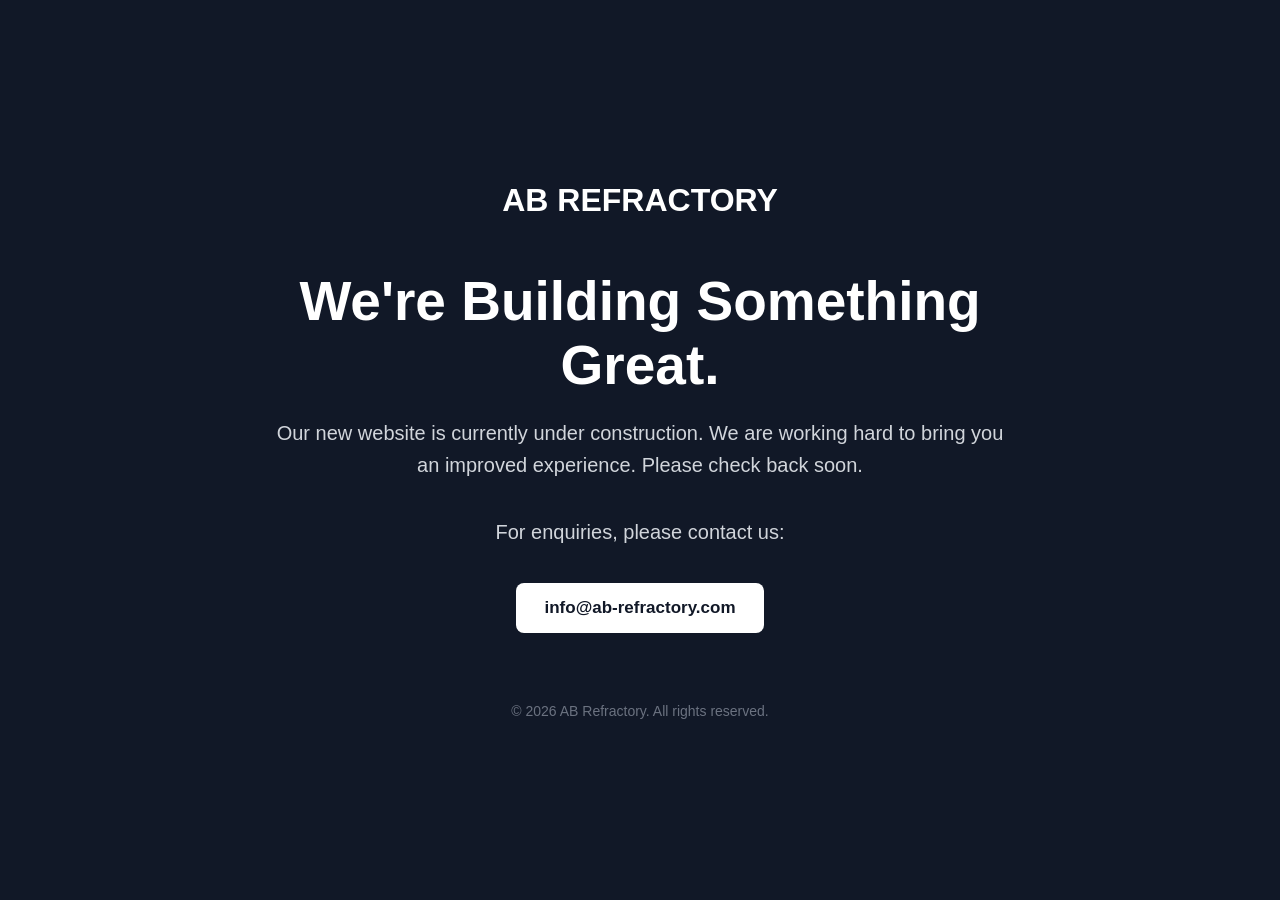
==== commit aacf8a56: "Update index.html" ====
--- a/index.html
+++ b/index.html
@@ -1 +1,120 @@
-<!DOCTYPE html><html lang="en"><head><meta charSet="utf-8"/><meta name="viewport" content="width=device-width, initial-scale=1"/><link rel="preload" as="image" href="/images/2024/07/0-transformed-1.jpg"/><link rel="stylesheet" href="/_next/static/chunks/0wuqwlppa.x9a.css" data-precedence="next"/><link rel="preload" as="script" fetchPriority="low" href="/_next/static/chunks/0lclmgfn-n7l1.js"/><script src="/_next/static/chunks/0pqt~8bl3ukh4.js" async=""></script><script src="/_next/static/chunks/0yoi6g0rt32bk.js" async=""></script><script src="/_next/static/chunks/0rfosr10jsx4e.js" async=""></script><script src="/_next/static/chunks/turbopack-1662x5ccs2ato.js" async=""></script><script src="/_next/static/chunks/0ryruhxp14_-m.js" async=""></script><script src="/_next/static/chunks/0d3shmwh5_nmn.js" async=""></script><script src="/_next/static/chunks/05-hs12ys24cd.js" async=""></script><link rel="preconnect" href="https://fonts.googleapis.com"/><link rel="preconnect" href="https://fonts.gstatic.com" crossorigin="anonymous"/><title>AB Refractory – Industrial Refractory &amp; Thermal Services | Kosovo</title><meta name="description" content="AB Refractory Sh.p.k – Kosovo&#x27;s leading specialist in refractory maintenance, construction, and thermal aggregate services. ISO 9001, 14001 &amp; 45001 certified."/><meta name="keywords" content="refractory,Kosovo,thermal,industrial,fireproof,maintenance,ISO certified"/><meta property="og:title" content="AB Refractory – Industrial Refractory &amp; Thermal Services"/><meta property="og:description" content="Specialists in refractory maintenance and construction of thermotechnical aggregates across Kosovo, Albania, North Macedonia &amp; Greece."/><meta property="og:site_name" content="AB Refractory"/><meta property="og:type" content="website"/><meta name="twitter:card" content="summary"/><meta name="twitter:title" content="AB Refractory – Industrial Refractory &amp; Thermal Services"/><meta name="twitter:description" content="Specialists in refractory maintenance and construction of thermotechnical aggregates across Kosovo, Albania, North Macedonia &amp; Greece."/><link rel="icon" href="/favicon.ico?favicon.0x3dzn~oxb6tn.ico" sizes="256x256" type="image/x-icon"/><script src="/_next/static/chunks/03~yq9q893hmn.js" noModule=""></script></head><body><div hidden=""><!--$--><!--/$--></div><nav class="navbar "><div class="container"><div class="nav-inner"><a class="nav-logo" href="/"><div class="nav-logo-icon">AB</div><span>AB Refractory</span></a><ul class="nav-links"><li><a class="active" href="/">Home</a></li><li><a class="" href="/experience">Experience</a></li><li><a class="" href="/team">Team</a></li></ul><div class="nav-cta"><a class="btn btn-primary" href="/#contact">Contact Us</a><button class="mobile-menu-btn" aria-label="Toggle menu"><svg width="24" height="24" fill="none" stroke="currentColor" stroke-width="2" viewBox="0 0 24 24"><path d="M4 6h16M4 12h16M4 18h16"></path></svg></button></div></div></div></nav><div class="mobile-nav "><a href="/">Home</a><a href="/experience">Experience</a><a href="/team">Team</a><a class="btn btn-primary" style="align-self:flex-start" href="/#contact">Contact Us</a></div><main><section class="hero"><div class="hero-bg"><img alt="AB Refractory industrial work" decoding="async" data-nimg="fill" style="position:absolute;height:100%;width:100%;left:0;top:0;right:0;bottom:0;object-fit:cover;color:transparent" src="/images/2024/07/0-transformed-1.jpg"/></div><div class="hero-overlay"></div><div class="hero-noise"></div><div class="container hero-content"><div class="animate-fade-up"><div class="hero-badge"><span class="hero-badge-dot"></span>Kosovo · Albania · North Macedonia · Greece</div></div><h1 class="animate-fade-up delay-1">Masters of<br/><span class="hero-accent">Refractory</span><br/>Engineering</h1><p class="animate-fade-up delay-2">AB Refractory Sh.p.k specializes in the construction, repair, and maintenance of fireproof walls for thermotechnical aggregates. 18 experienced professionals. ISO certified. Regional reach.</p><div class="hero-actions animate-fade-up delay-3"><a class="btn btn-primary" href="/#services"><svg width="18" height="18" fill="none" stroke="currentColor" stroke-width="2" viewBox="0 0 24 24"><path d="M13 10V3L4 14h7v7l9-11h-7z"></path></svg>Our Services</a><a class="btn btn-outline" href="/#contact">Get In Touch</a></div><div class="hero-stats animate-fade-up delay-4"><div><div class="hero-stat-number">18+</div><div class="hero-stat-label">Expert Staff</div></div><div><div class="hero-stat-number">4</div><div class="hero-stat-label">Countries Served</div></div><div><div class="hero-stat-number">3</div><div class="hero-stat-label">ISO Certifications</div></div></div></div><div class="hero-scroll"><div class="hero-scroll-line"></div><span>Scroll</span></div></section><div class="certs-strip"><div class="container"><div class="certs-inner"><div class="section-label" style="margin-bottom:0">International Certifications</div><div class="certs-badges"><div class="cert-badge"><div class="cert-badge-icon">🏆</div><div><div class="cert-badge-label">ISO 9001:2015</div><div class="cert-badge-sub">Quality Management</div></div></div><div class="cert-badge"><div class="cert-badge-icon">🌿</div><div><div class="cert-badge-label">ISO 14001:2015</div><div class="cert-badge-sub">Environmental Management</div></div></div><div class="cert-badge"><div class="cert-badge-icon">🛡️</div><div><div class="cert-badge-label">ISO 45001:2018</div><div class="cert-badge-sub">Occupational Health &amp; Safety</div></div></div></div><img alt="Q-Cert certification logo" loading="lazy" width="500" height="120" decoding="async" data-nimg="1" style="color:transparent;object-fit:contain;opacity:0.75;max-width:100%" src="/images/2024/07/q-cert_webpage-logo2dff.png"/></div></div></div><section class="section" id="about"><div class="container"><div class="about-grid"><div class="about-image-wrap" style="aspect-ratio:4/3"><img alt="AB Refractory team at work" loading="lazy" decoding="async" data-nimg="fill" style="position:absolute;height:100%;width:100%;left:0;top:0;right:0;bottom:0;object-fit:cover;color:transparent;border-radius:20px" src="/images/2024/03/photo-2024-02-26-19-35-44-12dff.jpg"/><div class="about-image-frame"></div></div><div class="about-text"><div class="section-label">About Us</div><h2>Dedicated to Thermotechnical Excellence</h2><div class="divider"></div><p>AB-Refractory Sh.p.k operates in Kosovo and specializes in the maintenance and construction of thermotechnical aggregates. Our primary aim is to support industrial companies as they initiate and sustain production.</p><p style="margin-top:16px">With a workforce of 18 experienced professionals — scalable to meet any project requirement — we have earned visibility and trust across the region, partnering with companies in Albania, North Macedonia, and Greece.</p><ul><li><div class="check-icon">✓</div><span>18+ experienced industrial specialists</span></li><li><div class="check-icon">✓</div><span>Scalable workforce for any project size</span></li><li><div class="check-icon">✓</div><span>Regional presence across Southeast Europe</span></li><li><div class="check-icon">✓</div><span>ISO 9001, 14001 &amp; 45001 certified</span></li><li><div class="check-icon">✓</div><span>Specialists in fire protection &amp; refractory</span></li></ul><a class="btn btn-outline" href="/team">Meet Our Team</a></div></div></div></section><section class="section" id="services" style="background:var(--color-bg-2);border-top:1px solid var(--color-border)"><div class="container"><div class="text-center" style="margin-bottom:56px"><div class="section-label" style="justify-content:center">What We Do</div><h2>Comprehensive Industrial Services</h2><div class="divider" style="margin:16px auto 24px"></div><p style="max-width:580px;margin:0 auto">From black metallurgy to beer industry heating systems — we cover the full spectrum of refractory and fire protection work.</p></div><div class="services-grid"><div class="service-card"><div class="service-icon">🔥</div><h3>Refractory Construction</h3><p style="font-size:0.88rem">Projection, construction, repair, and maintenance of fireproof walls for thermotechnical aggregates.</p><ul><li>Black metallurgy</li><li>Color metallurgy</li><li>Power plant boilers</li><li>Cement kilns</li></ul></div><div class="service-card"><div class="service-icon">🏭</div><h3>Industrial Fire Protection</h3><p style="font-size:0.88rem">Specialized fire protection works across complex industrial equipment and structures.</p><ul><li>Refractory brick lining</li><li>Refractory concreting</li><li>Phase erection</li><li>Assembly formwork</li></ul></div><div class="service-card"><div class="service-icon">🧱</div><h3>Refractory Materials</h3><p style="font-size:0.88rem">Application of a full range of refractory and insulation materials to specification.</p><ul><li>Silicate / High Alumina / Magnezi brick</li><li>Thermo concrete</li><li>Gunning mass</li><li>Refractory mortar</li></ul></div><div class="service-card"><div class="service-icon">⚗️</div><h3>Acid &amp; Chemical Protection</h3><p style="font-size:0.88rem">Sand-blasting, anti-acid coating and chemical resistance solutions for tankers and industrial equipment.</p><ul><li>Anti-acid brick &amp; panel coating</li><li>Polyester / Polyurethane coating</li><li>Epoxy coating</li><li>Anti-acid asphalt</li></ul></div><div class="service-card"><div class="service-icon">🛠️</div><h3>Specialist Operations</h3><p style="font-size:0.88rem">High-precision specialist work including welding anchors, cutting of materials, and insulation.</p><ul><li>Welding anchor installation</li><li>Insulation systems</li><li>Cutting of bricks &amp; plates</li><li>Hydro-protection</li></ul></div><div class="service-card"><div class="service-icon">🌡️</div><h3>Heating Systems</h3><p style="font-size:0.88rem">Maintenance and construction work for industrial heating and furnace systems across sectors.</p><ul><li>Beer industry boilers</li><li>Heating system maintenance</li><li>Furnace repair</li><li>Power plant support</li></ul></div></div></div></section><section class="section" id="operations"><div class="container"><div class="section-label">In Detail</div><h2>Operations &amp; Capabilities</h2><div class="divider"></div><div class="operations-list" style="margin-top:60px"><div class="operation-item"><div class="operation-image"><img alt="Refractory operations" loading="lazy" decoding="async" data-nimg="fill" style="position:absolute;height:100%;width:100%;left:0;top:0;right:0;bottom:0;object-fit:cover;color:transparent" src="/images/2024/03/photo-2024-02-26-19-35-44-12dff.jpg"/><div class="operation-image-overlay"></div></div><div><div class="operation-number">01</div><div class="section-label">Operations</div><h3>Industrial Sectors We Serve</h3><p style="margin-top:12px">AB-Refractory specializes in the projection, construction, repair, and maintenance of various fireproof walls for thermotechnical aggregates across multiple industries.</p><ul class="operation-checklist"><li>Black metallurgy</li><li>Color metallurgy</li><li>Power plants</li><li>Cement industry</li><li>Heating systems</li><li>Beer industry</li></ul></div></div><div class="operation-item reverse"><div class="operation-image"><img alt="Fire protection work" loading="lazy" decoding="async" data-nimg="fill" style="position:absolute;height:100%;width:100%;left:0;top:0;right:0;bottom:0;object-fit:cover;color:transparent" src="/images/2024/03/box-industry.jpg"/><div class="operation-image-overlay"></div></div><div><div class="operation-number">02</div><div class="section-label">Fire Protection</div><h3>Industrial Fire Protection Works</h3><p style="margin-top:12px">Our team executes comprehensive fire protection operations on industrial equipment, ensuring compliance and longevity across the most demanding environments.</p><ul class="operation-checklist"><li>Lining with refractory materials</li><li>Concreting with refractory concrete</li><li>Phase erection (special shapes)</li><li>Assembly formwork (wood, steel, aluminium)</li><li>Welding anchor installation</li><li>Cutting of refractory materials</li></ul></div></div><div class="operation-item"><div class="operation-image"><img alt="Refractory materials" loading="lazy" decoding="async" data-nimg="fill" style="position:absolute;height:100%;width:100%;left:0;top:0;right:0;bottom:0;object-fit:cover;color:transparent" src="/images/2024/03/photo-2024-02-26-19-35-41-16410.jpg"/><div class="operation-image-overlay"></div></div><div><div class="operation-number">03</div><div class="section-label">Materials</div><h3>Refractory Material Applications</h3><p style="margin-top:12px">We work with the full range of certified refractory materials, applying each with precision to guarantee maximum performance and durability under extreme thermal conditions.</p><ul class="operation-checklist"><li>Refractory brick (Silicate, High Alumina, Magnezi)</li><li>Thermo concrete &amp; Insulation concrete</li><li>Plastics ramming mass</li><li>Gunning mass</li><li>Refractory mortar</li><li>Refractory reinforcement (inox)</li></ul></div></div><div class="operation-item reverse"><div class="operation-image"><img alt="Acid protection" loading="lazy" decoding="async" data-nimg="fill" style="position:absolute;height:100%;width:100%;left:0;top:0;right:0;bottom:0;object-fit:cover;color:transparent" src="/images/2024/07/photo-2024-02-26-19-35-43-5.jpg"/><div class="operation-image-overlay"></div></div><div><div class="operation-number">04</div><div class="section-label">Acid Protection</div><h3>Acid &amp; Chemical Protection</h3><p style="margin-top:12px">In the acid protection segment, AB Refractory delivers full surface treatment and chemical resistance solutions for industrial tankers and structures.</p><ul class="operation-checklist"><li>Sand-blasting of tankers &amp; metal constructions</li><li>Coating with anti-acid bricks</li><li>Coating with anti-acid panels</li><li>Coating with polyester / polyurethane</li><li>Coating with epoxy</li><li>Anti-acid asphalt for chemical industry</li><li>Hydro-protection of foundations</li></ul></div></div></div></div></section><section class="section" id="certifications" style="background:var(--color-bg-2);border-top:1px solid var(--color-border)"><div class="container"><div class="text-center" style="margin-bottom:0"><div class="section-label" style="justify-content:center">Standards</div><h2>Certified to International Standards</h2><div class="divider" style="margin:16px auto 24px"></div><p style="max-width:620px;margin:0 auto">Through adherence to ISO 9001:2015, ISO 14001:2015 and ISO 45001:2018 we demonstrate our unwavering commitment to quality, environmental responsibility, and occupational safety.</p></div><div class="certs-grid"><div class="cert-card"><img alt="ISO 9001:2015 — Quality Management System" loading="lazy" width="600" height="850" decoding="async" data-nimg="1" style="color:transparent;width:100%;height:380px;object-fit:contain;padding:20px;background:#fff" src="/images/2024/07/f-2522-a.e-12-certificate-iso-9001-ab-1.png"/><div class="cert-card-footer"><h4>ISO 9001:2015 — Quality Management System</h4></div></div><div class="cert-card"><img alt="ISO 14001:2015 — Environmental Management System" loading="lazy" width="600" height="850" decoding="async" data-nimg="1" style="color:transparent;width:100%;height:380px;object-fit:contain;padding:20px;background:#fff" src="/images/2024/07/f-2522-b.e-7-certificate-iso-14001-ab-1.png"/><div class="cert-card-footer"><h4>ISO 14001:2015 — Environmental Management System</h4></div></div><div class="cert-card"><img alt="ISO 45001:2018 — Occupational Health &amp; Safety" loading="lazy" width="600" height="850" decoding="async" data-nimg="1" style="color:transparent;width:100%;height:380px;object-fit:contain;padding:20px;background:#fff" src="/images/2024/07/f-2522-f.e-8-certificate-iso-45001-ab-1.png"/><div class="cert-card-footer"><h4>ISO 45001:2018 — Occupational Health &amp; Safety</h4></div></div></div></div></section><section class="partners-section"><div class="container"><div class="text-center"><div class="section-label" style="justify-content:center">Clients &amp; Partners</div><h2>Trusted by Industry Leaders</h2><div class="divider" style="margin:16px auto 0"></div></div><div class="partners-track"><div class="partner-card"><img alt="Belteh Solution" loading="lazy" width="160" height="50" decoding="async" data-nimg="1" style="color:transparent;object-fit:contain;max-height:50px" src="/images/2024/08/belteh-solution-32dff.png"/></div><div class="partner-card"><img alt="Birra Peja" loading="lazy" width="160" height="50" decoding="async" data-nimg="1" style="color:transparent;object-fit:contain;max-height:50px" src="/images/2024/08/birra-peja-3a224.png"/></div><div class="partner-card"><img alt="EE Fonderia" loading="lazy" width="160" height="50" decoding="async" data-nimg="1" style="color:transparent;object-fit:contain;max-height:50px" src="/images/2024/08/ee-fonderia-32dff.png"/></div><div class="partner-card"><img alt="Intering" loading="lazy" width="160" height="50" decoding="async" data-nimg="1" style="color:transparent;object-fit:contain;max-height:50px" src="/images/2024/08/intering-396cb.png"/></div><div class="partner-card"><img alt="KEK" loading="lazy" width="160" height="50" decoding="async" data-nimg="1" style="color:transparent;object-fit:contain;max-height:50px" src="/images/2024/08/kek-10011.png"/></div><div class="partner-card"><img alt="Princ Caffe" loading="lazy" width="160" height="50" decoding="async" data-nimg="1" style="color:transparent;object-fit:contain;max-height:50px" src="/images/2024/08/princ-caffe-10353.png"/></div><div class="partner-card"><img alt="Titan Antea" loading="lazy" width="160" height="50" decoding="async" data-nimg="1" style="color:transparent;object-fit:contain;max-height:50px" src="/images/2024/08/titan-antea-32dff.png"/></div><div class="partner-card"><img alt="Titan Sharr" loading="lazy" width="160" height="50" decoding="async" data-nimg="1" style="color:transparent;object-fit:contain;max-height:50px" src="/images/2024/08/titan-sharr-5d286.png"/></div><div class="partner-card"><img alt="Vatrostalna" loading="lazy" width="160" height="50" decoding="async" data-nimg="1" style="color:transparent;object-fit:contain;max-height:50px" src="/images/2024/08/vatrostalna-12dff.png"/></div></div></div></section><section class="section" id="contact"><div class="container"><div style="margin-bottom:56px"><div class="section-label">Get In Touch</div><h2>Contact AB Refractory</h2><div class="divider"></div><p style="max-width:500px">Ready to start a project or need more information? Our team is here to help. Reach out via email, phone, or visit our office in Prishtinë.</p></div><div class="contact-grid"><div><div class="contact-info-item"><div class="contact-icon"><svg width="20" height="20" fill="none" stroke="currentColor" stroke-width="2" viewBox="0 0 24 24"><path d="M17.657 16.657L13.414 20.9a1.998 1.998 0 0 1-2.827 0l-4.244-4.243a8 8 0 1 1 11.314 0z"></path><path d="M15 11a3 3 0 1 1-6 0 3 3 0 0 1 6 0z"></path></svg></div><div><div class="contact-info-label">Address</div><div class="contact-info-value">Str Selman Lokaj 50<br/>Prishtinë, 10000, Kosovo</div></div></div><div class="contact-info-item"><div class="contact-icon"><svg width="20" height="20" fill="none" stroke="currentColor" stroke-width="2" viewBox="0 0 24 24"><path d="M3 8l7.89 5.26a2 2 0 0 0 2.22 0L21 8M5 19h14a2 2 0 0 0 2-2V7a2 2 0 0 0-2-2H5a2 2 0 0 0-2 2v10a2 2 0 0 0 2 2z"></path></svg></div><div><div class="contact-info-label">Email</div><div class="contact-info-value"><a href="mailto:info@ab-refractory.com" style="color:var(--color-orange)">info@ab-refractory.com</a><br/><a href="mailto:bersant.beka@ab-refractory.com" style="color:var(--color-orange)">bersant.beka@ab-refractory.com</a></div></div></div><div class="contact-info-item"><div class="contact-icon"><svg width="20" height="20" fill="none" stroke="currentColor" stroke-width="2" viewBox="0 0 24 24"><path d="M3 5a2 2 0 0 1 2-2h3.28a1 1 0 0 1 .948.684l1.498 4.493a1 1 0 0 1-.502 1.21l-2.257 1.13a11.042 11.042 0 0 0 5.516 5.516l1.13-2.257a1 1 0 0 1 1.21-.502l4.493 1.498a1 1 0 0 1 .684.949V19a2 2 0 0 1-2 2h-1C9.716 21 3 14.284 3 6V5z"></path></svg></div><div><div class="contact-info-label">Phone</div><div class="contact-info-value"><a href="tel:+38344333769" style="color:var(--color-orange)">+383 44 333 769</a><br/><a href="tel:+38349333769" style="color:var(--color-orange)">+383 49 333 769</a></div></div></div></div><div><div class="map-embed"><iframe src="https://www.openstreetmap.org/export/embed.html?bbox=21.177028%2C42.637291%2C21.197028%2C42.657291&amp;layer=mapnik&amp;marker=42.647291%2C21.187028" title="AB Refractory location map" style="width:100%;height:380px;border:none"></iframe></div><div style="margin-top:16px;text-align:center"><a href="https://www.google.com/maps/search/?api=1&amp;query=42.647291,21.187028" target="_blank" rel="noopener noreferrer" class="btn btn-outline"><svg width="16" height="16" fill="none" stroke="currentColor" stroke-width="2" viewBox="0 0 24 24"><path d="M10 6H6a2 2 0 0 0-2 2v10a2 2 0 0 0 2 2h10a2 2 0 0 0 2-2v-4M14 4h6m0 0v6m0-6L10 14"></path></svg>Open in Google Maps</a></div></div></div></div></section><!--$--><!--/$--></main><footer class="footer"><div class="container"><div class="footer-grid"><div class="footer-brand"><a class="nav-logo" style="margin-bottom:16px;display:inline-flex" href="/"><div class="nav-logo-icon">AB</div><span>AB Refractory</span></a><p>Kosovo&#x27;s leading specialist in refractory construction, maintenance, and thermal aggregate services. Serving clients across the Balkans since our founding.</p><div style="display:flex;gap:8px;margin-top:20px"><span style="background:rgba(232,93,31,0.1);border:1px solid rgba(232,93,31,0.3);border-radius:4px;padding:4px 10px;font-size:0.72rem;font-weight:600;text-transform:uppercase;letter-spacing:0.1em;color:var(--color-orange)">ISO 9001</span><span style="background:rgba(232,93,31,0.1);border:1px solid rgba(232,93,31,0.3);border-radius:4px;padding:4px 10px;font-size:0.72rem;font-weight:600;text-transform:uppercase;letter-spacing:0.1em;color:var(--color-orange)">ISO 14001</span><span style="background:rgba(232,93,31,0.1);border:1px solid rgba(232,93,31,0.3);border-radius:4px;padding:4px 10px;font-size:0.72rem;font-weight:600;text-transform:uppercase;letter-spacing:0.1em;color:var(--color-orange)">ISO 45001</span></div></div><div><p class="footer-heading">Navigation</p><ul class="footer-links"><li><a href="/">Home</a></li><li><a href="/experience">Experience</a></li><li><a href="/team">Team</a></li><li><a href="/#services">Services</a></li><li><a href="/#certifications">Certifications</a></li><li><a href="/#contact">Contact</a></li></ul></div><div><p class="footer-heading">Contact</p><div class="footer-contact-item"><svg width="16" height="16" fill="none" stroke="currentColor" stroke-width="2" viewBox="0 0 24 24"><path d="M17.657 16.657L13.414 20.9a1.998 1.998 0 0 1-2.827 0l-4.244-4.243a8 8 0 1 1 11.314 0z"></path><path d="M15 11a3 3 0 1 1-6 0 3 3 0 0 1 6 0z"></path></svg><span>Str Selman Lokaj 50<br/>Prishtinë, 10000<br/>Kosovo</span></div><div class="footer-contact-item"><svg width="16" height="16" fill="none" stroke="currentColor" stroke-width="2" viewBox="0 0 24 24"><path d="M3 8l7.89 5.26a2 2 0 0 0 2.22 0L21 8M5 19h14a2 2 0 0 0 2-2V7a2 2 0 0 0-2-2H5a2 2 0 0 0-2 2v10a2 2 0 0 0 2 2z"></path></svg><span>info@ab-refractory.com<br/>bersant.beka@ab-refractory.com</span></div><div class="footer-contact-item"><svg width="16" height="16" fill="none" stroke="currentColor" stroke-width="2" viewBox="0 0 24 24"><path d="M3 5a2 2 0 0 1 2-2h3.28a1 1 0 0 1 .948.684l1.498 4.493a1 1 0 0 1-.502 1.21l-2.257 1.13a11.042 11.042 0 0 0 5.516 5.516l1.13-2.257a1 1 0 0 1 1.21-.502l4.493 1.498a1 1 0 0 1 .684.949V19a2 2 0 0 1-2 2h-1C9.716 21 3 14.284 3 6V5z"></path></svg><span>+383 44 333 769<br/>+383 49 333 769</span></div></div></div><div class="footer-bottom"><span>© <!-- -->2026<!-- --> AB Refractory Sh.p.k. All rights reserved.</span><span>Designed with precision, built for the industry.</span></div></div></footer><script src="/_next/static/chunks/0lclmgfn-n7l1.js" id="_R_" async=""></script><script>(self.__next_f=self.__next_f||[]).push([0])</script><script>self.__next_f.push([1,"1:\"$Sreact.fragment\"\n2:I[55672,[\"/_next/static/chunks/0ryruhxp14_-m.js\",\"/_next/static/chunks/0d3shmwh5_nmn.js\"],\"default\"]\n3:I[39756,[\"/_next/static/chunks/0ryruhxp14_-m.js\",\"/_next/static/chunks/0d3shmwh5_nmn.js\"],\"default\"]\n4:I[37457,[\"/_next/static/chunks/0ryruhxp14_-m.js\",\"/_next/static/chunks/0d3shmwh5_nmn.js\"],\"default\"]\n5:I[22016,[\"/_next/static/chunks/0ryruhxp14_-m.js\",\"/_next/static/chunks/0d3shmwh5_nmn.js\",\"/_next/static/chunks/05-hs12ys24cd.js\"],\"\"]\nd:I[68027,[\"/_next/static/chunks/0ryruhxp14_-m.js\",\"/_next/static/chunks/0d3shmwh5_nmn.js\"],\"default\",1]\n:HL[\"/_next/static/chunks/0wuqwlppa.x9a.css\",\"style\"]\n"])</script><script>self.__next_f.push([1,"0:{\"P\":null,\"c\":[\"\",\"\"],\"q\":\"\",\"i\":false,\"f\":[[[\"\",{\"children\":[\"__PAGE__\",{}]},\"$undefined\",\"$undefined\",16],[[\"$\",\"$1\",\"c\",{\"children\":[[[\"$\",\"link\",\"0\",{\"rel\":\"stylesheet\",\"href\":\"/_next/static/chunks/0wuqwlppa.x9a.css\",\"precedence\":\"next\",\"crossOrigin\":\"$undefined\",\"nonce\":\"$undefined\"}],[\"$\",\"script\",\"script-0\",{\"src\":\"/_next/static/chunks/0ryruhxp14_-m.js\",\"async\":true,\"nonce\":\"$undefined\"}],[\"$\",\"script\",\"script-1\",{\"src\":\"/_next/static/chunks/0d3shmwh5_nmn.js\",\"async\":true,\"nonce\":\"$undefined\"}]],[\"$\",\"html\",null,{\"lang\":\"en\",\"children\":[[\"$\",\"head\",null,{\"children\":[[\"$\",\"link\",null,{\"rel\":\"preconnect\",\"href\":\"https://fonts.googleapis.com\"}],[\"$\",\"link\",null,{\"rel\":\"preconnect\",\"href\":\"https://fonts.gstatic.com\",\"crossOrigin\":\"anonymous\"}]]}],[\"$\",\"body\",null,{\"children\":[[\"$\",\"$L2\",null,{}],[\"$\",\"main\",null,{\"children\":[\"$\",\"$L3\",null,{\"parallelRouterKey\":\"children\",\"error\":\"$undefined\",\"errorStyles\":\"$undefined\",\"errorScripts\":\"$undefined\",\"template\":[\"$\",\"$L4\",null,{}],\"templateStyles\":\"$undefined\",\"templateScripts\":\"$undefined\",\"notFound\":[[[\"$\",\"title\",null,{\"children\":\"404: This page could not be found.\"}],[\"$\",\"div\",null,{\"style\":{\"fontFamily\":\"system-ui,\\\"Segoe UI\\\",Roboto,Helvetica,Arial,sans-serif,\\\"Apple Color Emoji\\\",\\\"Segoe UI Emoji\\\"\",\"height\":\"100vh\",\"textAlign\":\"center\",\"display\":\"flex\",\"flexDirection\":\"column\",\"alignItems\":\"center\",\"justifyContent\":\"center\"},\"children\":[\"$\",\"div\",null,{\"children\":[[\"$\",\"style\",null,{\"dangerouslySetInnerHTML\":{\"__html\":\"body{color:#000;background:#fff;margin:0}.next-error-h1{border-right:1px solid rgba(0,0,0,.3)}@media (prefers-color-scheme:dark){body{color:#fff;background:#000}.next-error-h1{border-right:1px solid rgba(255,255,255,.3)}}\"}}],[\"$\",\"h1\",null,{\"className\":\"next-error-h1\",\"style\":{\"display\":\"inline-block\",\"margin\":\"0 20px 0 0\",\"padding\":\"0 23px 0 0\",\"fontSize\":24,\"fontWeight\":500,\"verticalAlign\":\"top\",\"lineHeight\":\"49px\"},\"children\":404}],[\"$\",\"div\",null,{\"style\":{\"display\":\"inline-block\"},\"children\":[\"$\",\"h2\",null,{\"style\":{\"fontSize\":14,\"fontWeight\":400,\"lineHeight\":\"49px\",\"margin\":0},\"children\":\"This page could not be found.\"}]}]]}]}]],[]],\"forbidden\":\"$undefined\",\"unauthorized\":\"$undefined\"}]}],[\"$\",\"footer\",null,{\"className\":\"footer\",\"children\":[\"$\",\"div\",null,{\"className\":\"container\",\"children\":[[\"$\",\"div\",null,{\"className\":\"footer-grid\",\"children\":[[\"$\",\"div\",null,{\"className\":\"footer-brand\",\"children\":[[\"$\",\"$L5\",null,{\"href\":\"/\",\"className\":\"nav-logo\",\"style\":{\"marginBottom\":\"16px\",\"display\":\"inline-flex\"},\"children\":[[\"$\",\"div\",null,{\"className\":\"nav-logo-icon\",\"children\":\"AB\"}],[\"$\",\"span\",null,{\"children\":\"AB Refractory\"}]]}],[\"$\",\"p\",null,{\"children\":\"Kosovo's leading specialist in refractory construction, maintenance, and thermal aggregate services. Serving clients across the Balkans since our founding.\"}],[\"$\",\"div\",null,{\"style\":{\"display\":\"flex\",\"gap\":\"8px\",\"marginTop\":\"20px\"},\"children\":[[\"$\",\"span\",null,{\"style\":{\"background\":\"rgba(232,93,31,0.1)\",\"border\":\"1px solid rgba(232,93,31,0.3)\",\"borderRadius\":\"4px\",\"padding\":\"4px 10px\",\"fontSize\":\"0.72rem\",\"fontWeight\":600,\"textTransform\":\"uppercase\",\"letterSpacing\":\"0.1em\",\"color\":\"var(--color-orange)\"},\"children\":\"ISO 9001\"}],[\"$\",\"span\",null,{\"style\":{\"background\":\"rgba(232,93,31,0.1)\",\"border\":\"1px solid rgba(232,93,31,0.3)\",\"borderRadius\":\"4px\",\"padding\":\"4px 10px\",\"fontSize\":\"0.72rem\",\"fontWeight\":600,\"textTransform\":\"uppercase\",\"letterSpacing\":\"0.1em\",\"color\":\"var(--color-orange)\"},\"children\":\"ISO 14001\"}],[\"$\",\"span\",null,{\"style\":{\"background\":\"rgba(232,93,31,0.1)\",\"border\":\"1px solid rgba(232,93,31,0.3)\",\"borderRadius\":\"4px\",\"padding\":\"4px 10px\",\"fontSize\":\"0.72rem\",\"fontWeight\":600,\"textTransform\":\"uppercase\",\"letterSpacing\":\"0.1em\",\"color\":\"var(--color-orange)\"},\"children\":\"ISO 45001\"}]]}]]}],[\"$\",\"div\",null,{\"children\":[[\"$\",\"p\",null,{\"className\":\"footer-heading\",\"children\":\"Navigation\"}],[\"$\",\"ul\",null,{\"className\":\"footer-links\",\"children\":[[\"$\",\"li\",null,{\"children\":[\"$\",\"$L5\",null,{\"href\":\"/\",\"children\":\"Home\"}]}],[\"$\",\"li\",null,{\"children\":[\"$\",\"$L5\",null,{\"href\":\"/experience\",\"children\":\"Experience\"}]}],[\"$\",\"li\",null,{\"children\":[\"$\",\"$L5\",null,{\"href\":\"/team\",\"children\":\"Team\"}]}],[\"$\",\"li\",null,{\"children\":[\"$\",\"$L5\",null,{\"href\":\"/#services\",\"children\":\"Services\"}]}],[\"$\",\"li\",null,{\"children\":[\"$\",\"$L5\",null,{\"href\":\"/#certifications\",\"children\":\"Certifications\"}]}],[\"$\",\"li\",null,{\"children\":[\"$\",\"$L5\",null,{\"href\":\"/#contact\",\"children\":\"Contact\"}]}]]}]]}],[\"$\",\"div\",null,{\"children\":[[\"$\",\"p\",null,{\"className\":\"footer-heading\",\"children\":\"Contact\"}],[\"$\",\"div\",null,{\"className\":\"footer-contact-item\",\"children\":[[\"$\",\"svg\",null,{\"width\":\"16\",\"height\":\"16\",\"fill\":\"none\",\"stroke\":\"currentColor\",\"strokeWidth\":\"2\",\"viewBox\":\"0 0 24 24\",\"children\":[[\"$\",\"path\",null,{\"d\":\"M17.657 16.657L13.414 20.9a1.998 1.998 0 0 1-2.827 0l-4.244-4.243a8 8 0 1 1 11.314 0z\"}],\"$L6\"]}],\"$L7\"]}],\"$L8\",\"$L9\"]}]]}],\"$La\"]}]}]]}]]}]]}],{\"children\":[\"$Lb\",{},null,false,null]},null,false,null],\"$Lc\",false]],\"m\":\"$undefined\",\"G\":[\"$d\",[\"$Le\"]],\"S\":true,\"h\":null,\"s\":\"$undefined\",\"l\":\"$undefined\",\"p\":\"$undefined\",\"d\":\"$undefined\",\"b\":\"teJjy4OvkpEwuPD7nPkUj\"}\n"])</script><script>self.__next_f.push([1,"f:I[5500,[\"/_next/static/chunks/0ryruhxp14_-m.js\",\"/_next/static/chunks/0d3shmwh5_nmn.js\",\"/_next/static/chunks/05-hs12ys24cd.js\"],\"Image\"]\n1a:I[97367,[\"/_next/static/chunks/0ryruhxp14_-m.js\",\"/_next/static/chunks/0d3shmwh5_nmn.js\"],\"ViewportBoundary\"]\n1c:I[97367,[\"/_next/static/chunks/0ryruhxp14_-m.js\",\"/_next/static/chunks/0d3shmwh5_nmn.js\"],\"MetadataBoundary\"]\n1d:\"$Sreact.suspense\"\n6:[\"$\",\"path\",null,{\"d\":\"M15 11a3 3 0 1 1-6 0 3 3 0 0 1 6 0z\"}]\n7:[\"$\",\"span\",null,{\"children\":[\"Str Selman Lokaj 50\",[\"$\",\"br\",null,{}],\"Prishtinë, 10000\",[\"$\",\"br\",null,{}],\"Kosovo\"]}]\n8:[\"$\",\"div\",null,{\"className\":\"footer-contact-item\",\"children\":[[\"$\",\"svg\",null,{\"width\":\"16\",\"height\":\"16\",\"fill\":\"none\",\"stroke\":\"currentColor\",\"strokeWidth\":\"2\",\"viewBox\":\"0 0 24 24\",\"children\":[\"$\",\"path\",null,{\"d\":\"M3 8l7.89 5.26a2 2 0 0 0 2.22 0L21 8M5 19h14a2 2 0 0 0 2-2V7a2 2 0 0 0-2-2H5a2 2 0 0 0-2 2v10a2 2 0 0 0 2 2z\"}]}],[\"$\",\"span\",null,{\"children\":[\"info@ab-refractory.com\",[\"$\",\"br\",null,{}],\"bersant.beka@ab-refractory.com\"]}]]}]\n9:[\"$\",\"div\",null,{\"className\":\"footer-contact-item\",\"children\":[[\"$\",\"svg\",null,{\"width\":\"16\",\"height\":\"16\",\"fill\":\"none\",\"stroke\":\"currentColor\",\"strokeWidth\":\"2\",\"viewBox\":\"0 0 24 24\",\"children\":[\"$\",\"path\",null,{\"d\":\"M3 5a2 2 0 0 1 2-2h3.28a1 1 0 0 1 .948.684l1.498 4.493a1 1 0 0 1-.502 1.21l-2.257 1.13a11.042 11.042 0 0 0 5.516 5.516l1.13-2.257a1 1 0 0 1 1.21-.502l4.493 1.498a1 1 0 0 1 .684.949V19a2 2 0 0 1-2 2h-1C9.716 21 3 14.284 3 6V5z\"}]}],[\"$\",\"span\",null,{\"children\":[\"+383 44 333 769\",[\"$\",\"br\",null,{}],\"+383 49 333 769\"]}]]}]\na:[\"$\",\"div\",null,{\"className\":\"footer-bottom\",\"children\":[[\"$\",\"span\",null,{\"children\":[\"© \",2026,\" AB Refractory Sh.p.k. All rights reserved.\"]}],[\"$\",\"span\",null,{\"children\":\"Designed with precision, built for the industry.\"}]]}]\n"])</script><script>self.__next_f.push([1,"b:[\"$\",\"$1\",\"c\",{\"children\":[[[\"$\",\"section\",null,{\"className\":\"hero\",\"children\":[[\"$\",\"div\",null,{\"className\":\"hero-bg\",\"children\":[\"$\",\"$Lf\",null,{\"src\":\"/images/2024/07/0-transformed-1.jpg\",\"alt\":\"AB Refractory industrial work\",\"fill\":true,\"priority\":true,\"style\":{\"objectFit\":\"cover\"}}]}],[\"$\",\"div\",null,{\"className\":\"hero-overlay\"}],[\"$\",\"div\",null,{\"className\":\"hero-noise\"}],[\"$\",\"div\",null,{\"className\":\"container hero-content\",\"children\":[[\"$\",\"div\",null,{\"className\":\"animate-fade-up\",\"children\":[\"$\",\"div\",null,{\"className\":\"hero-badge\",\"children\":[[\"$\",\"span\",null,{\"className\":\"hero-badge-dot\"}],\"Kosovo · Albania · North Macedonia · Greece\"]}]}],[\"$\",\"h1\",null,{\"className\":\"animate-fade-up delay-1\",\"children\":[\"Masters of\",[\"$\",\"br\",null,{}],[\"$\",\"span\",null,{\"className\":\"hero-accent\",\"children\":\"Refractory\"}],[\"$\",\"br\",null,{}],\"Engineering\"]}],[\"$\",\"p\",null,{\"className\":\"animate-fade-up delay-2\",\"children\":\"AB Refractory Sh.p.k specializes in the construction, repair, and maintenance of fireproof walls for thermotechnical aggregates. 18 experienced professionals. ISO certified. Regional reach.\"}],[\"$\",\"div\",null,{\"className\":\"hero-actions animate-fade-up delay-3\",\"children\":[[\"$\",\"$L5\",null,{\"href\":\"/#services\",\"className\":\"btn btn-primary\",\"children\":[[\"$\",\"svg\",null,{\"width\":\"18\",\"height\":\"18\",\"fill\":\"none\",\"stroke\":\"currentColor\",\"strokeWidth\":\"2\",\"viewBox\":\"0 0 24 24\",\"children\":[\"$\",\"path\",null,{\"d\":\"M13 10V3L4 14h7v7l9-11h-7z\"}]}],\"Our Services\"]}],[\"$\",\"$L5\",null,{\"href\":\"/#contact\",\"className\":\"btn btn-outline\",\"children\":\"Get In Touch\"}]]}],[\"$\",\"div\",null,{\"className\":\"hero-stats animate-fade-up delay-4\",\"children\":[[\"$\",\"div\",null,{\"children\":[[\"$\",\"div\",null,{\"className\":\"hero-stat-number\",\"children\":\"18+\"}],[\"$\",\"div\",null,{\"className\":\"hero-stat-label\",\"children\":\"Expert Staff\"}]]}],[\"$\",\"div\",null,{\"children\":[[\"$\",\"div\",null,{\"className\":\"hero-stat-number\",\"children\":\"4\"}],[\"$\",\"div\",null,{\"className\":\"hero-stat-label\",\"children\":\"Countries Served\"}]]}],[\"$\",\"div\",null,{\"children\":[[\"$\",\"div\",null,{\"className\":\"hero-stat-number\",\"children\":\"3\"}],[\"$\",\"div\",null,{\"className\":\"hero-stat-label\",\"children\":\"ISO Certifications\"}]]}]]}]]}],[\"$\",\"div\",null,{\"className\":\"hero-scroll\",\"children\":[[\"$\",\"div\",null,{\"className\":\"hero-scroll-line\"}],[\"$\",\"span\",null,{\"children\":\"Scroll\"}]]}]]}],[\"$\",\"div\",null,{\"className\":\"certs-strip\",\"children\":[\"$\",\"div\",null,{\"className\":\"container\",\"children\":[\"$\",\"div\",null,{\"className\":\"certs-inner\",\"children\":[[\"$\",\"div\",null,{\"className\":\"section-label\",\"style\":{\"marginBottom\":0},\"children\":\"International Certifications\"}],[\"$\",\"div\",null,{\"className\":\"certs-badges\",\"children\":[[\"$\",\"div\",\"ISO 9001:2015\",{\"className\":\"cert-badge\",\"children\":[[\"$\",\"div\",null,{\"className\":\"cert-badge-icon\",\"children\":\"🏆\"}],[\"$\",\"div\",null,{\"children\":[[\"$\",\"div\",null,{\"className\":\"cert-badge-label\",\"children\":\"ISO 9001:2015\"}],[\"$\",\"div\",null,{\"className\":\"cert-badge-sub\",\"children\":\"Quality Management\"}]]}]]}],[\"$\",\"div\",\"ISO 14001:2015\",{\"className\":\"cert-badge\",\"children\":[[\"$\",\"div\",null,{\"className\":\"cert-badge-icon\",\"children\":\"🌿\"}],[\"$\",\"div\",null,{\"children\":[[\"$\",\"div\",null,{\"className\":\"cert-badge-label\",\"children\":\"ISO 14001:2015\"}],[\"$\",\"div\",null,{\"className\":\"cert-badge-sub\",\"children\":\"Environmental Management\"}]]}]]}],[\"$\",\"div\",\"ISO 45001:2018\",{\"className\":\"cert-badge\",\"children\":[[\"$\",\"div\",null,{\"className\":\"cert-badge-icon\",\"children\":\"🛡️\"}],[\"$\",\"div\",null,{\"children\":[[\"$\",\"div\",null,{\"className\":\"cert-badge-label\",\"children\":\"ISO 45001:2018\"}],[\"$\",\"div\",null,{\"className\":\"cert-badge-sub\",\"children\":\"Occupational Health \u0026 Safety\"}]]}]]}]]}],[\"$\",\"$Lf\",null,{\"src\":\"/images/2024/07/q-cert_webpage-logo2dff.png\",\"alt\":\"Q-Cert certification logo\",\"width\":500,\"height\":120,\"style\":{\"objectFit\":\"contain\",\"opacity\":0.75,\"maxWidth\":\"100%\"}}]]}]}]}],[\"$\",\"section\",null,{\"className\":\"section\",\"id\":\"about\",\"children\":[\"$\",\"div\",null,{\"className\":\"container\",\"children\":[\"$\",\"div\",null,{\"className\":\"about-grid\",\"children\":[[\"$\",\"div\",null,{\"className\":\"about-image-wrap\",\"style\":{\"aspectRatio\":\"4/3\"},\"children\":[[\"$\",\"$Lf\",null,{\"src\":\"/images/2024/03/photo-2024-02-26-19-35-44-12dff.jpg\",\"alt\":\"AB Refractory team at work\",\"fill\":true,\"style\":{\"objectFit\":\"cover\",\"borderRadius\":\"20px\"}}],[\"$\",\"div\",null,{\"className\":\"about-image-frame\"}]]}],[\"$\",\"div\",null,{\"className\":\"about-text\",\"children\":[[\"$\",\"div\",null,{\"className\":\"section-label\",\"children\":\"About Us\"}],[\"$\",\"h2\",null,{\"children\":\"Dedicated to Thermotechnical Excellence\"}],[\"$\",\"div\",null,{\"className\":\"divider\"}],[\"$\",\"p\",null,{\"children\":\"AB-Refractory Sh.p.k operates in Kosovo and specializes in the maintenance and construction of thermotechnical aggregates. Our primary aim is to support industrial companies as they initiate and sustain production.\"}],\"$L10\",\"$L11\",\"$L12\"]}]]}]}]}],\"$L13\",\"$L14\",\"$L15\",\"$L16\",\"$L17\"],[\"$L18\"],\"$L19\"]}]\n"])</script><script>self.__next_f.push([1,"c:[\"$\",\"$1\",\"h\",{\"children\":[null,[\"$\",\"$L1a\",null,{\"children\":\"$L1b\"}],[\"$\",\"div\",null,{\"hidden\":true,\"children\":[\"$\",\"$L1c\",null,{\"children\":[\"$\",\"$1d\",null,{\"name\":\"Next.Metadata\",\"children\":\"$L1e\"}]}]}],null]}]\ne:[\"$\",\"link\",\"0\",{\"rel\":\"stylesheet\",\"href\":\"/_next/static/chunks/0wuqwlppa.x9a.css\",\"precedence\":\"next\",\"crossOrigin\":\"$undefined\",\"nonce\":\"$undefined\"}]\n"])</script><script>self.__next_f.push([1,"22:I[97367,[\"/_next/static/chunks/0ryruhxp14_-m.js\",\"/_next/static/chunks/0d3shmwh5_nmn.js\"],\"OutletBoundary\"]\n10:[\"$\",\"p\",null,{\"style\":{\"marginTop\":\"16px\"},\"children\":\"With a workforce of 18 experienced professionals — scalable to meet any project requirement — we have earned visibility and trust across the region, partnering with companies in Albania, North Macedonia, and Greece.\"}]\n11:[\"$\",\"ul\",null,{\"children\":[[\"$\",\"li\",\"18+ experienced industrial specialists\",{\"children\":[[\"$\",\"div\",null,{\"className\":\"check-icon\",\"children\":\"✓\"}],[\"$\",\"span\",null,{\"children\":\"18+ experienced industrial specialists\"}]]}],[\"$\",\"li\",\"Scalable workforce for any project size\",{\"children\":[[\"$\",\"div\",null,{\"className\":\"check-icon\",\"children\":\"✓\"}],[\"$\",\"span\",null,{\"children\":\"Scalable workforce for any project size\"}]]}],[\"$\",\"li\",\"Regional presence across Southeast Europe\",{\"children\":[[\"$\",\"div\",null,{\"className\":\"check-icon\",\"children\":\"✓\"}],[\"$\",\"span\",null,{\"children\":\"Regional presence across Southeast Europe\"}]]}],[\"$\",\"li\",\"ISO 9001, 14001 \u0026 45001 certified\",{\"children\":[[\"$\",\"div\",null,{\"className\":\"check-icon\",\"children\":\"✓\"}],[\"$\",\"span\",null,{\"children\":\"ISO 9001, 14001 \u0026 45001 certified\"}]]}],[\"$\",\"li\",\"Specialists in fire protection \u0026 refractory\",{\"children\":[[\"$\",\"div\",null,{\"className\":\"check-icon\",\"children\":\"✓\"}],[\"$\",\"span\",null,{\"children\":\"Specialists in fire protection \u0026 refractory\"}]]}]]}]\n12:[\"$\",\"$L5\",null,{\"href\":\"/team\",\"className\":\"btn btn-outline\",\"children\":\"Meet Our Team\"}]\n"])</script><script>self.__next_f.push([1,"13:[\"$\",\"section\",null,{\"className\":\"section\",\"id\":\"services\",\"style\":{\"background\":\"var(--color-bg-2)\",\"borderTop\":\"1px solid var(--color-border)\"},\"children\":[\"$\",\"div\",null,{\"className\":\"container\",\"children\":[[\"$\",\"div\",null,{\"className\":\"text-center\",\"style\":{\"marginBottom\":\"56px\"},\"children\":[[\"$\",\"div\",null,{\"className\":\"section-label\",\"style\":{\"justifyContent\":\"center\"},\"children\":\"What We Do\"}],[\"$\",\"h2\",null,{\"children\":\"Comprehensive Industrial Services\"}],[\"$\",\"div\",null,{\"className\":\"divider\",\"style\":{\"margin\":\"16px auto 24px\"}}],[\"$\",\"p\",null,{\"style\":{\"maxWidth\":\"580px\",\"margin\":\"0 auto\"},\"children\":\"From black metallurgy to beer industry heating systems — we cover the full spectrum of refractory and fire protection work.\"}]]}],[\"$\",\"div\",null,{\"className\":\"services-grid\",\"children\":[[\"$\",\"div\",\"Refractory Construction\",{\"className\":\"service-card\",\"children\":[[\"$\",\"div\",null,{\"className\":\"service-icon\",\"children\":\"🔥\"}],[\"$\",\"h3\",null,{\"children\":\"Refractory Construction\"}],[\"$\",\"p\",null,{\"style\":{\"fontSize\":\"0.88rem\"},\"children\":\"Projection, construction, repair, and maintenance of fireproof walls for thermotechnical aggregates.\"}],[\"$\",\"ul\",null,{\"children\":[[\"$\",\"li\",\"Black metallurgy\",{\"children\":\"Black metallurgy\"}],[\"$\",\"li\",\"Color metallurgy\",{\"children\":\"Color metallurgy\"}],[\"$\",\"li\",\"Power plant boilers\",{\"children\":\"Power plant boilers\"}],[\"$\",\"li\",\"Cement kilns\",{\"children\":\"Cement kilns\"}]]}]]}],[\"$\",\"div\",\"Industrial Fire Protection\",{\"className\":\"service-card\",\"children\":[[\"$\",\"div\",null,{\"className\":\"service-icon\",\"children\":\"🏭\"}],[\"$\",\"h3\",null,{\"children\":\"Industrial Fire Protection\"}],[\"$\",\"p\",null,{\"style\":{\"fontSize\":\"0.88rem\"},\"children\":\"Specialized fire protection works across complex industrial equipment and structures.\"}],[\"$\",\"ul\",null,{\"children\":[[\"$\",\"li\",\"Refractory brick lining\",{\"children\":\"Refractory brick lining\"}],[\"$\",\"li\",\"Refractory concreting\",{\"children\":\"Refractory concreting\"}],[\"$\",\"li\",\"Phase erection\",{\"children\":\"Phase erection\"}],[\"$\",\"li\",\"Assembly formwork\",{\"children\":\"Assembly formwork\"}]]}]]}],[\"$\",\"div\",\"Refractory Materials\",{\"className\":\"service-card\",\"children\":[[\"$\",\"div\",null,{\"className\":\"service-icon\",\"children\":\"🧱\"}],[\"$\",\"h3\",null,{\"children\":\"Refractory Materials\"}],[\"$\",\"p\",null,{\"style\":{\"fontSize\":\"0.88rem\"},\"children\":\"Application of a full range of refractory and insulation materials to specification.\"}],[\"$\",\"ul\",null,{\"children\":[[\"$\",\"li\",\"Silicate / High Alumina / Magnezi brick\",{\"children\":\"Silicate / High Alumina / Magnezi brick\"}],[\"$\",\"li\",\"Thermo concrete\",{\"children\":\"Thermo concrete\"}],[\"$\",\"li\",\"Gunning mass\",{\"children\":\"Gunning mass\"}],[\"$\",\"li\",\"Refractory mortar\",{\"children\":\"Refractory mortar\"}]]}]]}],[\"$\",\"div\",\"Acid \u0026 Chemical Protection\",{\"className\":\"service-card\",\"children\":[[\"$\",\"div\",null,{\"className\":\"service-icon\",\"children\":\"⚗️\"}],[\"$\",\"h3\",null,{\"children\":\"Acid \u0026 Chemical Protection\"}],[\"$\",\"p\",null,{\"style\":{\"fontSize\":\"0.88rem\"},\"children\":\"Sand-blasting, anti-acid coating and chemical resistance solutions for tankers and industrial equipment.\"}],[\"$\",\"ul\",null,{\"children\":[[\"$\",\"li\",\"Anti-acid brick \u0026 panel coating\",{\"children\":\"Anti-acid brick \u0026 panel coating\"}],[\"$\",\"li\",\"Polyester / Polyurethane coating\",{\"children\":\"Polyester / Polyurethane coating\"}],[\"$\",\"li\",\"Epoxy coating\",{\"children\":\"Epoxy coating\"}],[\"$\",\"li\",\"Anti-acid asphalt\",{\"children\":\"Anti-acid asphalt\"}]]}]]}],[\"$\",\"div\",\"Specialist Operations\",{\"className\":\"service-card\",\"children\":[[\"$\",\"div\",null,{\"className\":\"service-icon\",\"children\":\"🛠️\"}],[\"$\",\"h3\",null,{\"children\":\"Specialist Operations\"}],[\"$\",\"p\",null,{\"style\":{\"fontSize\":\"0.88rem\"},\"children\":\"High-precision specialist work including welding anchors, cutting of materials, and insulation.\"}],[\"$\",\"ul\",null,{\"children\":[[\"$\",\"li\",\"Welding anchor installation\",{\"children\":\"Welding anchor installation\"}],[\"$\",\"li\",\"Insulation systems\",{\"children\":\"Insulation systems\"}],[\"$\",\"li\",\"Cutting of bricks \u0026 plates\",{\"children\":\"Cutting of bricks \u0026 plates\"}],[\"$\",\"li\",\"Hydro-protection\",{\"children\":\"Hydro-protection\"}]]}]]}],[\"$\",\"div\",\"Heating Systems\",{\"className\":\"service-card\",\"children\":[[\"$\",\"div\",null,{\"className\":\"service-icon\",\"children\":\"🌡️\"}],[\"$\",\"h3\",null,{\"children\":\"Heating Systems\"}],\"$L1f\",\"$L20\"]}]]}]]}]}]\n"])</script><script>self.__next_f.push([1,"14:[\"$\",\"section\",null,{\"className\":\"section\",\"id\":\"operations\",\"children\":[\"$\",\"div\",null,{\"className\":\"container\",\"children\":[[\"$\",\"div\",null,{\"className\":\"section-label\",\"children\":\"In Detail\"}],[\"$\",\"h2\",null,{\"children\":\"Operations \u0026 Capabilities\"}],[\"$\",\"div\",null,{\"className\":\"divider\"}],[\"$\",\"div\",null,{\"className\":\"operations-list\",\"style\":{\"marginTop\":\"60px\"},\"children\":[[\"$\",\"div\",null,{\"className\":\"operation-item\",\"children\":[[\"$\",\"div\",null,{\"className\":\"operation-image\",\"children\":[[\"$\",\"$Lf\",null,{\"src\":\"/images/2024/03/photo-2024-02-26-19-35-44-12dff.jpg\",\"alt\":\"Refractory operations\",\"fill\":true,\"style\":{\"objectFit\":\"cover\"}}],[\"$\",\"div\",null,{\"className\":\"operation-image-overlay\"}]]}],[\"$\",\"div\",null,{\"children\":[[\"$\",\"div\",null,{\"className\":\"operation-number\",\"children\":\"01\"}],[\"$\",\"div\",null,{\"className\":\"section-label\",\"children\":\"Operations\"}],[\"$\",\"h3\",null,{\"children\":\"Industrial Sectors We Serve\"}],[\"$\",\"p\",null,{\"style\":{\"marginTop\":\"12px\"},\"children\":\"AB-Refractory specializes in the projection, construction, repair, and maintenance of various fireproof walls for thermotechnical aggregates across multiple industries.\"}],[\"$\",\"ul\",null,{\"className\":\"operation-checklist\",\"children\":[[\"$\",\"li\",\"Black metallurgy\",{\"children\":\"Black metallurgy\"}],[\"$\",\"li\",\"Color metallurgy\",{\"children\":\"Color metallurgy\"}],[\"$\",\"li\",\"Power plants\",{\"children\":\"Power plants\"}],[\"$\",\"li\",\"Cement industry\",{\"children\":\"Cement industry\"}],[\"$\",\"li\",\"Heating systems\",{\"children\":\"Heating systems\"}],[\"$\",\"li\",\"Beer industry\",{\"children\":\"Beer industry\"}]]}]]}]]}],[\"$\",\"div\",null,{\"className\":\"operation-item reverse\",\"children\":[[\"$\",\"div\",null,{\"className\":\"operation-image\",\"children\":[[\"$\",\"$Lf\",null,{\"src\":\"/images/2024/03/box-industry.jpg\",\"alt\":\"Fire protection work\",\"fill\":true,\"style\":{\"objectFit\":\"cover\"}}],[\"$\",\"div\",null,{\"className\":\"operation-image-overlay\"}]]}],[\"$\",\"div\",null,{\"children\":[[\"$\",\"div\",null,{\"className\":\"operation-number\",\"children\":\"02\"}],[\"$\",\"div\",null,{\"className\":\"section-label\",\"children\":\"Fire Protection\"}],[\"$\",\"h3\",null,{\"children\":\"Industrial Fire Protection Works\"}],[\"$\",\"p\",null,{\"style\":{\"marginTop\":\"12px\"},\"children\":\"Our team executes comprehensive fire protection operations on industrial equipment, ensuring compliance and longevity across the most demanding environments.\"}],[\"$\",\"ul\",null,{\"className\":\"operation-checklist\",\"children\":[[\"$\",\"li\",\"Lining with refractory materials\",{\"children\":\"Lining with refractory materials\"}],[\"$\",\"li\",\"Concreting with refractory concrete\",{\"children\":\"Concreting with refractory concrete\"}],[\"$\",\"li\",\"Phase erection (special shapes)\",{\"children\":\"Phase erection (special shapes)\"}],[\"$\",\"li\",\"Assembly formwork (wood, steel, aluminium)\",{\"children\":\"Assembly formwork (wood, steel, aluminium)\"}],[\"$\",\"li\",\"Welding anchor installation\",{\"children\":\"Welding anchor installation\"}],[\"$\",\"li\",\"Cutting of refractory materials\",{\"children\":\"Cutting of refractory materials\"}]]}]]}]]}],[\"$\",\"div\",null,{\"className\":\"operation-item\",\"children\":[[\"$\",\"div\",null,{\"className\":\"operation-image\",\"children\":[[\"$\",\"$Lf\",null,{\"src\":\"/images/2024/03/photo-2024-02-26-19-35-41-16410.jpg\",\"alt\":\"Refractory materials\",\"fill\":true,\"style\":{\"objectFit\":\"cover\"}}],[\"$\",\"div\",null,{\"className\":\"operation-image-overlay\"}]]}],[\"$\",\"div\",null,{\"children\":[[\"$\",\"div\",null,{\"className\":\"operation-number\",\"children\":\"03\"}],[\"$\",\"div\",null,{\"className\":\"section-label\",\"children\":\"Materials\"}],[\"$\",\"h3\",null,{\"children\":\"Refractory Material Applications\"}],[\"$\",\"p\",null,{\"style\":{\"marginTop\":\"12px\"},\"children\":\"We work with the full range of certified refractory materials, applying each with precision to guarantee maximum performance and durability under extreme thermal conditions.\"}],[\"$\",\"ul\",null,{\"className\":\"operation-checklist\",\"children\":[[\"$\",\"li\",\"Refractory brick (Silicate, High Alumina, Magnezi)\",{\"children\":\"Refractory brick (Silicate, High Alumina, Magnezi)\"}],[\"$\",\"li\",\"Thermo concrete \u0026 Insulation concrete\",{\"children\":\"Thermo concrete \u0026 Insulation concrete\"}],[\"$\",\"li\",\"Plastics ramming mass\",{\"children\":\"Plastics ramming mass\"}],[\"$\",\"li\",\"Gunning mass\",{\"children\":\"Gunning mass\"}],[\"$\",\"li\",\"Refractory mortar\",{\"children\":\"Refractory mortar\"}],[\"$\",\"li\",\"Refractory reinforcement (inox)\",{\"children\":\"Refractory reinforcement (inox)\"}]]}]]}]]}],\"$L21\"]}]]}]}]\n"])</script><script>self.__next_f.push([1,"15:[\"$\",\"section\",null,{\"className\":\"section\",\"id\":\"certifications\",\"style\":{\"background\":\"var(--color-bg-2)\",\"borderTop\":\"1px solid var(--color-border)\"},\"children\":[\"$\",\"div\",null,{\"className\":\"container\",\"children\":[[\"$\",\"div\",null,{\"className\":\"text-center\",\"style\":{\"marginBottom\":\"0\"},\"children\":[[\"$\",\"div\",null,{\"className\":\"section-label\",\"style\":{\"justifyContent\":\"center\"},\"children\":\"Standards\"}],[\"$\",\"h2\",null,{\"children\":\"Certified to International Standards\"}],[\"$\",\"div\",null,{\"className\":\"divider\",\"style\":{\"margin\":\"16px auto 24px\"}}],[\"$\",\"p\",null,{\"style\":{\"maxWidth\":\"620px\",\"margin\":\"0 auto\"},\"children\":\"Through adherence to ISO 9001:2015, ISO 14001:2015 and ISO 45001:2018 we demonstrate our unwavering commitment to quality, environmental responsibility, and occupational safety.\"}]]}],[\"$\",\"div\",null,{\"className\":\"certs-grid\",\"children\":[[\"$\",\"div\",\"/images/2024/07/f-2522-a.e-12-certificate-iso-9001-ab-1.png\",{\"className\":\"cert-card\",\"children\":[[\"$\",\"$Lf\",null,{\"src\":\"/images/2024/07/f-2522-a.e-12-certificate-iso-9001-ab-1.png\",\"alt\":\"ISO 9001:2015 — Quality Management System\",\"width\":600,\"height\":850,\"style\":{\"width\":\"100%\",\"height\":\"380px\",\"objectFit\":\"contain\",\"padding\":\"20px\",\"background\":\"#fff\"}}],[\"$\",\"div\",null,{\"className\":\"cert-card-footer\",\"children\":[\"$\",\"h4\",null,{\"children\":\"ISO 9001:2015 — Quality Management System\"}]}]]}],[\"$\",\"div\",\"/images/2024/07/f-2522-b.e-7-certificate-iso-14001-ab-1.png\",{\"className\":\"cert-card\",\"children\":[[\"$\",\"$Lf\",null,{\"src\":\"/images/2024/07/f-2522-b.e-7-certificate-iso-14001-ab-1.png\",\"alt\":\"ISO 14001:2015 — Environmental Management System\",\"width\":600,\"height\":850,\"style\":{\"width\":\"100%\",\"height\":\"380px\",\"objectFit\":\"contain\",\"padding\":\"20px\",\"background\":\"#fff\"}}],[\"$\",\"div\",null,{\"className\":\"cert-card-footer\",\"children\":[\"$\",\"h4\",null,{\"children\":\"ISO 14001:2015 — Environmental Management System\"}]}]]}],[\"$\",\"div\",\"/images/2024/07/f-2522-f.e-8-certificate-iso-45001-ab-1.png\",{\"className\":\"cert-card\",\"children\":[[\"$\",\"$Lf\",null,{\"src\":\"/images/2024/07/f-2522-f.e-8-certificate-iso-45001-ab-1.png\",\"alt\":\"ISO 45001:2018 — Occupational Health \u0026 Safety\",\"width\":600,\"height\":850,\"style\":{\"width\":\"100%\",\"height\":\"380px\",\"objectFit\":\"contain\",\"padding\":\"20px\",\"background\":\"#fff\"}}],[\"$\",\"div\",null,{\"className\":\"cert-card-footer\",\"children\":[\"$\",\"h4\",null,{\"children\":\"ISO 45001:2018 — Occupational Health \u0026 Safety\"}]}]]}]]}]]}]}]\n"])</script><script>self.__next_f.push([1,"16:[\"$\",\"section\",null,{\"className\":\"partners-section\",\"children\":[\"$\",\"div\",null,{\"className\":\"container\",\"children\":[[\"$\",\"div\",null,{\"className\":\"text-center\",\"children\":[[\"$\",\"div\",null,{\"className\":\"section-label\",\"style\":{\"justifyContent\":\"center\"},\"children\":\"Clients \u0026 Partners\"}],[\"$\",\"h2\",null,{\"children\":\"Trusted by Industry Leaders\"}],[\"$\",\"div\",null,{\"className\":\"divider\",\"style\":{\"margin\":\"16px auto 0\"}}]]}],[\"$\",\"div\",null,{\"className\":\"partners-track\",\"children\":[[\"$\",\"div\",\"/images/2024/08/belteh-solution-32dff.png\",{\"className\":\"partner-card\",\"children\":[\"$\",\"$Lf\",null,{\"src\":\"/images/2024/08/belteh-solution-32dff.png\",\"alt\":\"Belteh Solution\",\"width\":160,\"height\":50,\"style\":{\"objectFit\":\"contain\",\"maxHeight\":\"50px\"}}]}],[\"$\",\"div\",\"/images/2024/08/birra-peja-3a224.png\",{\"className\":\"partner-card\",\"children\":[\"$\",\"$Lf\",null,{\"src\":\"/images/2024/08/birra-peja-3a224.png\",\"alt\":\"Birra Peja\",\"width\":160,\"height\":50,\"style\":{\"objectFit\":\"contain\",\"maxHeight\":\"50px\"}}]}],[\"$\",\"div\",\"/images/2024/08/ee-fonderia-32dff.png\",{\"className\":\"partner-card\",\"children\":[\"$\",\"$Lf\",null,{\"src\":\"/images/2024/08/ee-fonderia-32dff.png\",\"alt\":\"EE Fonderia\",\"width\":160,\"height\":50,\"style\":{\"objectFit\":\"contain\",\"maxHeight\":\"50px\"}}]}],[\"$\",\"div\",\"/images/2024/08/intering-396cb.png\",{\"className\":\"partner-card\",\"children\":[\"$\",\"$Lf\",null,{\"src\":\"/images/2024/08/intering-396cb.png\",\"alt\":\"Intering\",\"width\":160,\"height\":50,\"style\":{\"objectFit\":\"contain\",\"maxHeight\":\"50px\"}}]}],[\"$\",\"div\",\"/images/2024/08/kek-10011.png\",{\"className\":\"partner-card\",\"children\":[\"$\",\"$Lf\",null,{\"src\":\"/images/2024/08/kek-10011.png\",\"alt\":\"KEK\",\"width\":160,\"height\":50,\"style\":{\"objectFit\":\"contain\",\"maxHeight\":\"50px\"}}]}],[\"$\",\"div\",\"/images/2024/08/princ-caffe-10353.png\",{\"className\":\"partner-card\",\"children\":[\"$\",\"$Lf\",null,{\"src\":\"/images/2024/08/princ-caffe-10353.png\",\"alt\":\"Princ Caffe\",\"width\":160,\"height\":50,\"style\":{\"objectFit\":\"contain\",\"maxHeight\":\"50px\"}}]}],[\"$\",\"div\",\"/images/2024/08/titan-antea-32dff.png\",{\"className\":\"partner-card\",\"children\":[\"$\",\"$Lf\",null,{\"src\":\"/images/2024/08/titan-antea-32dff.png\",\"alt\":\"Titan Antea\",\"width\":160,\"height\":50,\"style\":{\"objectFit\":\"contain\",\"maxHeight\":\"50px\"}}]}],[\"$\",\"div\",\"/images/2024/08/titan-sharr-5d286.png\",{\"className\":\"partner-card\",\"children\":[\"$\",\"$Lf\",null,{\"src\":\"/images/2024/08/titan-sharr-5d286.png\",\"alt\":\"Titan Sharr\",\"width\":160,\"height\":50,\"style\":{\"objectFit\":\"contain\",\"maxHeight\":\"50px\"}}]}],[\"$\",\"div\",\"/images/2024/08/vatrostalna-12dff.png\",{\"className\":\"partner-card\",\"children\":[\"$\",\"$Lf\",null,{\"src\":\"/images/2024/08/vatrostalna-12dff.png\",\"alt\":\"Vatrostalna\",\"width\":160,\"height\":50,\"style\":{\"objectFit\":\"contain\",\"maxHeight\":\"50px\"}}]}]]}]]}]}]\n"])</script><script>self.__next_f.push([1,"17:[\"$\",\"section\",null,{\"className\":\"section\",\"id\":\"contact\",\"children\":[\"$\",\"div\",null,{\"className\":\"container\",\"children\":[[\"$\",\"div\",null,{\"style\":{\"marginBottom\":\"56px\"},\"children\":[[\"$\",\"div\",null,{\"className\":\"section-label\",\"children\":\"Get In Touch\"}],[\"$\",\"h2\",null,{\"children\":\"Contact AB Refractory\"}],[\"$\",\"div\",null,{\"className\":\"divider\"}],[\"$\",\"p\",null,{\"style\":{\"maxWidth\":\"500px\"},\"children\":\"Ready to start a project or need more information? Our team is here to help. Reach out via email, phone, or visit our office in Prishtinë.\"}]]}],[\"$\",\"div\",null,{\"className\":\"contact-grid\",\"children\":[[\"$\",\"div\",null,{\"children\":[[\"$\",\"div\",null,{\"className\":\"contact-info-item\",\"children\":[[\"$\",\"div\",null,{\"className\":\"contact-icon\",\"children\":[\"$\",\"svg\",null,{\"width\":\"20\",\"height\":\"20\",\"fill\":\"none\",\"stroke\":\"currentColor\",\"strokeWidth\":\"2\",\"viewBox\":\"0 0 24 24\",\"children\":[[\"$\",\"path\",null,{\"d\":\"M17.657 16.657L13.414 20.9a1.998 1.998 0 0 1-2.827 0l-4.244-4.243a8 8 0 1 1 11.314 0z\"}],[\"$\",\"path\",null,{\"d\":\"M15 11a3 3 0 1 1-6 0 3 3 0 0 1 6 0z\"}]]}]}],[\"$\",\"div\",null,{\"children\":[[\"$\",\"div\",null,{\"className\":\"contact-info-label\",\"children\":\"Address\"}],[\"$\",\"div\",null,{\"className\":\"contact-info-value\",\"children\":[\"Str Selman Lokaj 50\",[\"$\",\"br\",null,{}],\"Prishtinë, 10000, Kosovo\"]}]]}]]}],[\"$\",\"div\",null,{\"className\":\"contact-info-item\",\"children\":[[\"$\",\"div\",null,{\"className\":\"contact-icon\",\"children\":[\"$\",\"svg\",null,{\"width\":\"20\",\"height\":\"20\",\"fill\":\"none\",\"stroke\":\"currentColor\",\"strokeWidth\":\"2\",\"viewBox\":\"0 0 24 24\",\"children\":[\"$\",\"path\",null,{\"d\":\"M3 8l7.89 5.26a2 2 0 0 0 2.22 0L21 8M5 19h14a2 2 0 0 0 2-2V7a2 2 0 0 0-2-2H5a2 2 0 0 0-2 2v10a2 2 0 0 0 2 2z\"}]}]}],[\"$\",\"div\",null,{\"children\":[[\"$\",\"div\",null,{\"className\":\"contact-info-label\",\"children\":\"Email\"}],[\"$\",\"div\",null,{\"className\":\"contact-info-value\",\"children\":[[\"$\",\"a\",null,{\"href\":\"mailto:info@ab-refractory.com\",\"style\":{\"color\":\"var(--color-orange)\"},\"children\":\"info@ab-refractory.com\"}],[\"$\",\"br\",null,{}],[\"$\",\"a\",null,{\"href\":\"mailto:bersant.beka@ab-refractory.com\",\"style\":{\"color\":\"var(--color-orange)\"},\"children\":\"bersant.beka@ab-refractory.com\"}]]}]]}]]}],[\"$\",\"div\",null,{\"className\":\"contact-info-item\",\"children\":[[\"$\",\"div\",null,{\"className\":\"contact-icon\",\"children\":[\"$\",\"svg\",null,{\"width\":\"20\",\"height\":\"20\",\"fill\":\"none\",\"stroke\":\"currentColor\",\"strokeWidth\":\"2\",\"viewBox\":\"0 0 24 24\",\"children\":[\"$\",\"path\",null,{\"d\":\"M3 5a2 2 0 0 1 2-2h3.28a1 1 0 0 1 .948.684l1.498 4.493a1 1 0 0 1-.502 1.21l-2.257 1.13a11.042 11.042 0 0 0 5.516 5.516l1.13-2.257a1 1 0 0 1 1.21-.502l4.493 1.498a1 1 0 0 1 .684.949V19a2 2 0 0 1-2 2h-1C9.716 21 3 14.284 3 6V5z\"}]}]}],[\"$\",\"div\",null,{\"children\":[[\"$\",\"div\",null,{\"className\":\"contact-info-label\",\"children\":\"Phone\"}],[\"$\",\"div\",null,{\"className\":\"contact-info-value\",\"children\":[[\"$\",\"a\",null,{\"href\":\"tel:+38344333769\",\"style\":{\"color\":\"var(--color-orange)\"},\"children\":\"+383 44 333 769\"}],[\"$\",\"br\",null,{}],[\"$\",\"a\",null,{\"href\":\"tel:+38349333769\",\"style\":{\"color\":\"var(--color-orange)\"},\"children\":\"+383 49 333 769\"}]]}]]}]]}]]}],[\"$\",\"div\",null,{\"children\":[[\"$\",\"div\",null,{\"className\":\"map-embed\",\"children\":[\"$\",\"iframe\",null,{\"src\":\"https://www.openstreetmap.org/export/embed.html?bbox=21.177028%2C42.637291%2C21.197028%2C42.657291\u0026layer=mapnik\u0026marker=42.647291%2C21.187028\",\"title\":\"AB Refractory location map\",\"style\":{\"width\":\"100%\",\"height\":\"380px\",\"border\":\"none\"}}]}],[\"$\",\"div\",null,{\"style\":{\"marginTop\":\"16px\",\"textAlign\":\"center\"},\"children\":[\"$\",\"a\",null,{\"href\":\"https://www.google.com/maps/search/?api=1\u0026query=42.647291,21.187028\",\"target\":\"_blank\",\"rel\":\"noopener noreferrer\",\"className\":\"btn btn-outline\",\"children\":[[\"$\",\"svg\",null,{\"width\":\"16\",\"height\":\"16\",\"fill\":\"none\",\"stroke\":\"currentColor\",\"strokeWidth\":\"2\",\"viewBox\":\"0 0 24 24\",\"children\":[\"$\",\"path\",null,{\"d\":\"M10 6H6a2 2 0 0 0-2 2v10a2 2 0 0 0 2 2h10a2 2 0 0 0 2-2v-4M14 4h6m0 0v6m0-6L10 14\"}]}],\"Open in Google Maps\"]}]}]]}]]}]]}]}]\n"])</script><script>self.__next_f.push([1,"18:[\"$\",\"script\",\"script-0\",{\"src\":\"/_next/static/chunks/05-hs12ys24cd.js\",\"async\":true,\"nonce\":\"$undefined\"}]\n19:[\"$\",\"$L22\",null,{\"children\":[\"$\",\"$1d\",null,{\"name\":\"Next.MetadataOutlet\",\"children\":\"$@23\"}]}]\n"])</script><script>self.__next_f.push([1,"1f:[\"$\",\"p\",null,{\"style\":{\"fontSize\":\"0.88rem\"},\"children\":\"Maintenance and construction work for industrial heating and furnace systems across sectors.\"}]\n20:[\"$\",\"ul\",null,{\"children\":[[\"$\",\"li\",\"Beer industry boilers\",{\"children\":\"Beer industry boilers\"}],[\"$\",\"li\",\"Heating system maintenance\",{\"children\":\"Heating system maintenance\"}],[\"$\",\"li\",\"Furnace repair\",{\"children\":\"Furnace repair\"}],[\"$\",\"li\",\"Power plant support\",{\"children\":\"Power plant support\"}]]}]\n"])</script><script>self.__next_f.push([1,"21:[\"$\",\"div\",null,{\"className\":\"operation-item reverse\",\"children\":[[\"$\",\"div\",null,{\"className\":\"operation-image\",\"children\":[[\"$\",\"$Lf\",null,{\"src\":\"/images/2024/07/photo-2024-02-26-19-35-43-5.jpg\",\"alt\":\"Acid protection\",\"fill\":true,\"style\":{\"objectFit\":\"cover\"}}],[\"$\",\"div\",null,{\"className\":\"operation-image-overlay\"}]]}],[\"$\",\"div\",null,{\"children\":[[\"$\",\"div\",null,{\"className\":\"operation-number\",\"children\":\"04\"}],[\"$\",\"div\",null,{\"className\":\"section-label\",\"children\":\"Acid Protection\"}],[\"$\",\"h3\",null,{\"children\":\"Acid \u0026 Chemical Protection\"}],[\"$\",\"p\",null,{\"style\":{\"marginTop\":\"12px\"},\"children\":\"In the acid protection segment, AB Refractory delivers full surface treatment and chemical resistance solutions for industrial tankers and structures.\"}],[\"$\",\"ul\",null,{\"className\":\"operation-checklist\",\"children\":[[\"$\",\"li\",\"Sand-blasting of tankers \u0026 metal constructions\",{\"children\":\"Sand-blasting of tankers \u0026 metal constructions\"}],[\"$\",\"li\",\"Coating with anti-acid bricks\",{\"children\":\"Coating with anti-acid bricks\"}],[\"$\",\"li\",\"Coating with anti-acid panels\",{\"children\":\"Coating with anti-acid panels\"}],[\"$\",\"li\",\"Coating with polyester / polyurethane\",{\"children\":\"Coating with polyester / polyurethane\"}],[\"$\",\"li\",\"Coating with epoxy\",{\"children\":\"Coating with epoxy\"}],[\"$\",\"li\",\"Anti-acid asphalt for chemical industry\",{\"children\":\"Anti-acid asphalt for chemical industry\"}],[\"$\",\"li\",\"Hydro-protection of foundations\",{\"children\":\"Hydro-protection of foundations\"}]]}]]}]]}]\n"])</script><script>self.__next_f.push([1,"1b:[[\"$\",\"meta\",\"0\",{\"charSet\":\"utf-8\"}],[\"$\",\"meta\",\"1\",{\"name\":\"viewport\",\"content\":\"width=device-width, initial-scale=1\"}]]\n"])</script><script>self.__next_f.push([1,"24:I[27201,[\"/_next/static/chunks/0ryruhxp14_-m.js\",\"/_next/static/chunks/0d3shmwh5_nmn.js\"],\"IconMark\"]\n"])</script><script>self.__next_f.push([1,"1e:[[\"$\",\"title\",\"0\",{\"children\":\"AB Refractory – Industrial Refractory \u0026 Thermal Services | Kosovo\"}],[\"$\",\"meta\",\"1\",{\"name\":\"description\",\"content\":\"AB Refractory Sh.p.k – Kosovo's leading specialist in refractory maintenance, construction, and thermal aggregate services. ISO 9001, 14001 \u0026 45001 certified.\"}],[\"$\",\"meta\",\"2\",{\"name\":\"keywords\",\"content\":\"refractory,Kosovo,thermal,industrial,fireproof,maintenance,ISO certified\"}],[\"$\",\"meta\",\"3\",{\"property\":\"og:title\",\"content\":\"AB Refractory – Industrial Refractory \u0026 Thermal Services\"}],[\"$\",\"meta\",\"4\",{\"property\":\"og:description\",\"content\":\"Specialists in refractory maintenance and construction of thermotechnical aggregates across Kosovo, Albania, North Macedonia \u0026 Greece.\"}],[\"$\",\"meta\",\"5\",{\"property\":\"og:site_name\",\"content\":\"AB Refractory\"}],[\"$\",\"meta\",\"6\",{\"property\":\"og:type\",\"content\":\"website\"}],[\"$\",\"meta\",\"7\",{\"name\":\"twitter:card\",\"content\":\"summary\"}],[\"$\",\"meta\",\"8\",{\"name\":\"twitter:title\",\"content\":\"AB Refractory – Industrial Refractory \u0026 Thermal Services\"}],[\"$\",\"meta\",\"9\",{\"name\":\"twitter:description\",\"content\":\"Specialists in refractory maintenance and construction of thermotechnical aggregates across Kosovo, Albania, North Macedonia \u0026 Greece.\"}],[\"$\",\"link\",\"10\",{\"rel\":\"icon\",\"href\":\"/favicon.ico?favicon.0x3dzn~oxb6tn.ico\",\"sizes\":\"256x256\",\"type\":\"image/x-icon\"}],[\"$\",\"$L24\",\"11\",{}]]\n"])</script><script>self.__next_f.push([1,"23:null\n"])</script></body></html>+<!DOCTYPE html>
+<html lang="en">
+<head>
+    <meta charset="UTF-8">
+    <meta name="viewport" content="width=device-width, initial-scale=1.0">
+
+    <title>AB Refractory | Under Construction</title>
+
+    <style>
+        * {
+            margin: 0;
+            padding: 0;
+            box-sizing: border-box;
+        }
+
+        body {
+            font-family: Arial, Helvetica, sans-serif;
+            background: #111827;
+            color: white;
+            min-height: 100vh;
+            display: flex;
+            align-items: center;
+            justify-content: center;
+            text-align: center;
+            padding: 30px;
+        }
+
+        .container {
+            max-width: 750px;
+        }
+
+        .logo {
+            font-size: 32px;
+            font-weight: 700;
+            margin-bottom: 50px;
+        }
+
+        h1 {
+            font-size: 55px;
+            margin-bottom: 20px;
+        }
+
+        p {
+            font-size: 20px;
+            line-height: 1.6;
+            color: #d1d5db;
+            margin-bottom: 35px;
+        }
+
+        .email {
+            display: inline-block;
+            padding: 15px 28px;
+            background: white;
+            color: #111827;
+            text-decoration: none;
+            border-radius: 8px;
+            font-weight: 600;
+            font-size: 17px;
+            transition: 0.2s;
+        }
+
+        .email:hover {
+            transform: translateY(-2px);
+            background: #f3f4f6;
+        }
+
+        .footer {
+            margin-top: 70px;
+            font-size: 14px;
+            color: #6b7280;
+        }
+
+        @media (max-width: 600px) {
+            h1 {
+                font-size: 38px;
+            }
+
+            p {
+                font-size: 18px;
+            }
+
+            .logo {
+                font-size: 26px;
+            }
+        }
+    </style>
+</head>
+
+<body>
+
+    <div class="container">
+
+        <div class="logo">
+            AB REFRACTORY
+        </div>
+
+        <h1>We're Building Something Great.</h1>
+
+        <p>
+            Our new website is currently under construction.
+            We are working hard to bring you an improved experience.
+            Please check back soon.
+        </p>
+
+        <p>
+            For enquiries, please contact us:
+        </p>
+
+        <a class="email" href="mailto:YOUR_EMAIL@DOMAIN.COM">
+            info@ab-refractory.com
+        </a>
+
+        <div class="footer">
+            © 2026 AB Refractory. All rights reserved.
+        </div>
+
+    </div>
+
+</body>
+</html>
